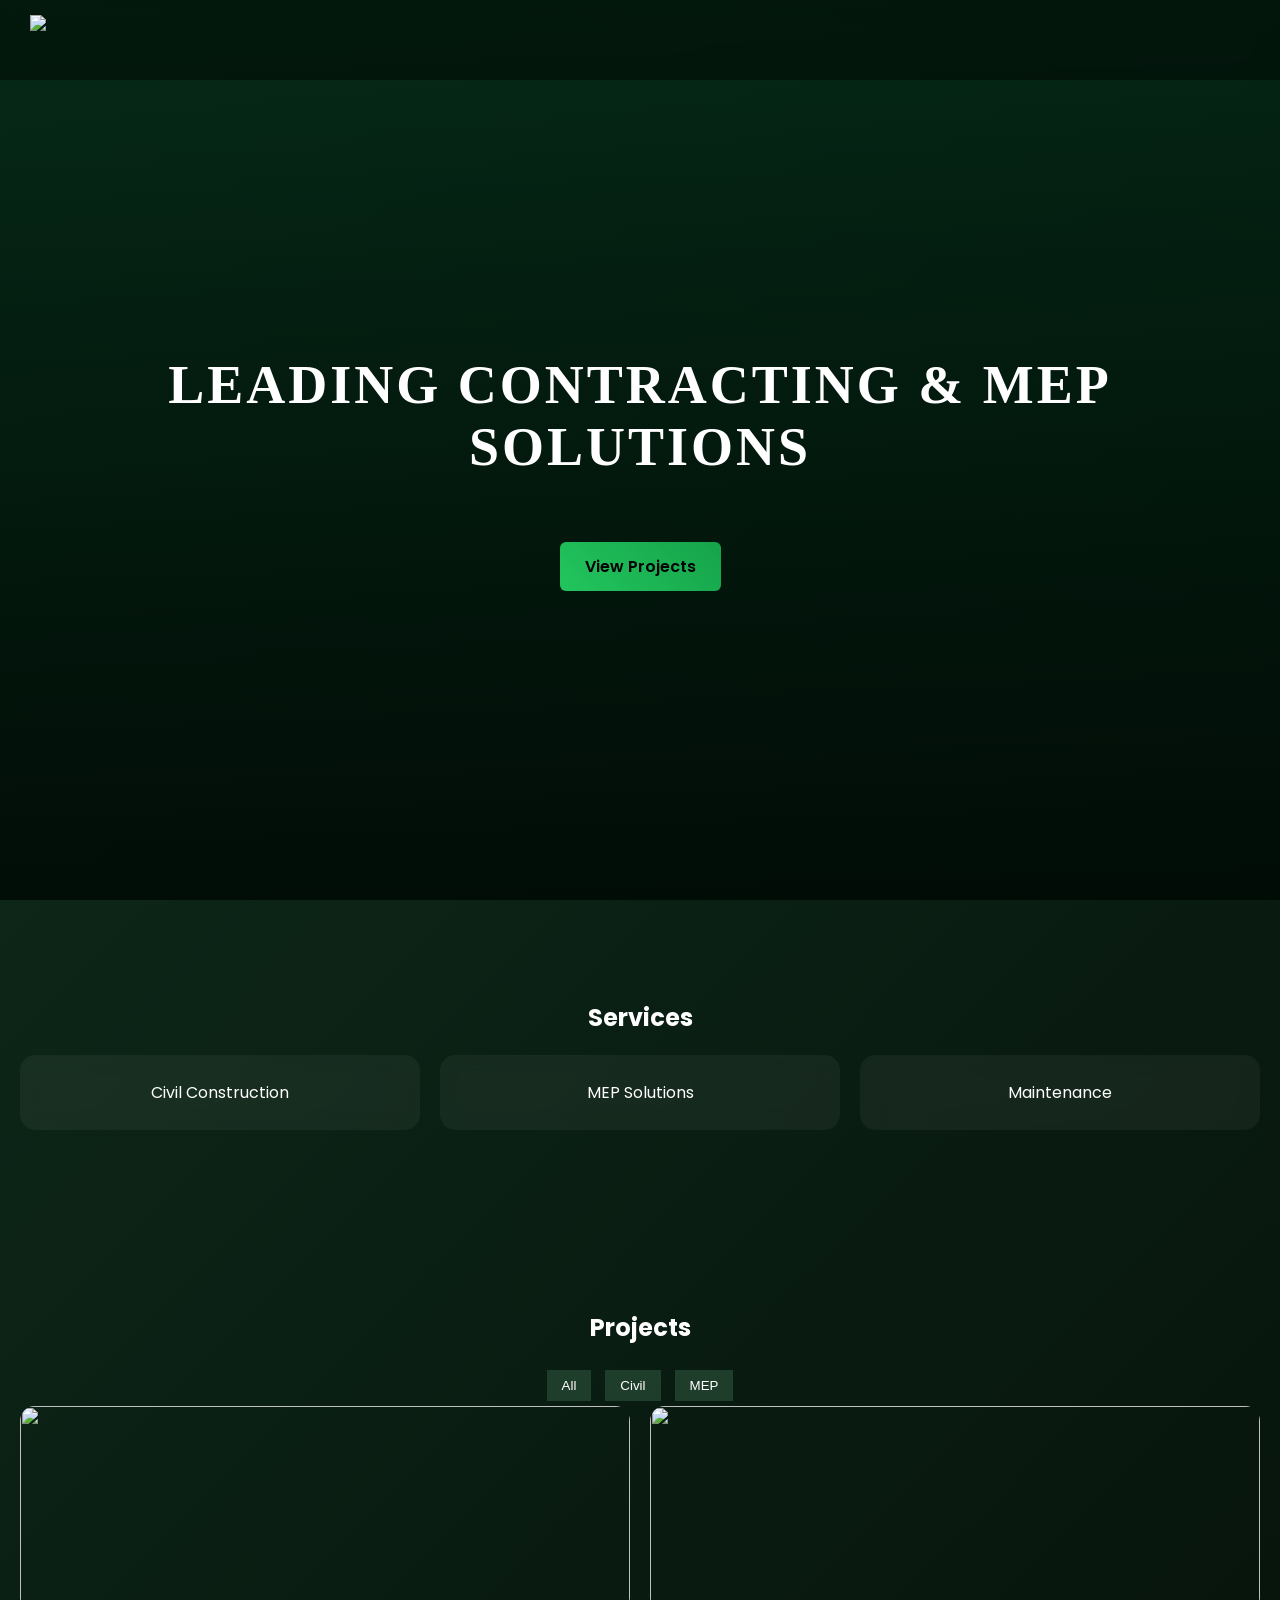
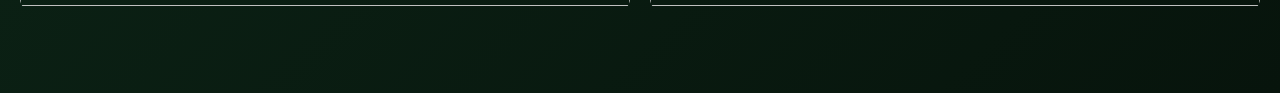
==== index.html @ 54add151 "index.html" ====
<!DOCTYPE html>
<html lang="en">
<head>
<meta charset="UTF-8">
<meta name="viewport" content="width=device-width, initial-scale=1.0">
<title>Raim International</title>

<link href="https://fonts.googleapis.com/css2?family=Poppins:wght@300;500;700&display=swap" rel="stylesheet">

<style>

/* FONT */
@font-face {
  font-family: 'Azonix';
  src: url('Azonix.otf');
}

/* BASE */
body {
  margin:0;
  font-family:'Poppins', sans-serif;
  background:linear-gradient(135deg,#0f2e1d,#07140c);
  color:white;
}

/* NAVBAR */
.navbar {
  position:fixed;
  width:100%;
  top:0;
  display:flex;
  align-items:center;
  padding:15px 30px;
  background:rgba(0,0,0,0.4);
  backdrop-filter:blur(10px);
}

.logo {
  height:50px;
}

/* HERO */
.hero {
  height:100vh;
  display:flex;
  align-items:center;
  justify-content:center;
  text-align:center;
  background:
  linear-gradient(rgba(0,40,20,0.6), rgba(0,10,5,0.9)),
  url('https://images.unsplash.com/photo-1503387762-592deb58ef4e') center/cover;
}

.hero h1 {
  font-family:'Azonix';
  font-size:54px;
  letter-spacing:3px;
  text-transform:uppercase;
  animation:fadeUp 1s ease;
}

.btn {
  margin-top:20px;
  display:inline-block;
  padding:12px 25px;
  background:linear-gradient(45deg,#22c55e,#16a34a);
  color:black;
  border-radius:6px;
  text-decoration:none;
  font-weight:600;
  transition:0.3s;
}

.btn:hover {
  transform:scale(1.1);
}

/* SERVICES */
.services {
  padding:80px 20px;
  text-align:center;
}

.services-grid {
  display:grid;
  grid-template-columns:repeat(auto-fit,minmax(220px,1fr));
  gap:20px;
}

.service-card {
  background:rgba(255,255,255,0.05);
  backdrop-filter:blur(10px);
  padding:25px;
  border-radius:15px;
  transition:0.3s;
}

.service-card:hover {
  transform:translateY(-10px);
}

/* PORTFOLIO */
.portfolio {
  padding:80px 20px;
  text-align:center;
}

.filters button {
  margin:5px;
  padding:8px 15px;
  background:#1f3d2b;
  color:white;
  border:none;
  cursor:pointer;
}

.filters button:hover {
  background:#22c55e;
  color:black;
}

.portfolio-grid {
  display:grid;
  grid-template-columns:repeat(auto-fit,minmax(250px,1fr));
  gap:20px;
}

.portfolio-card {
  border-radius:15px;
  overflow:hidden;
  transition:0.4s;
}

.portfolio-card img {
  width:100%;
  height:200px;
  object-fit:cover;
}

.portfolio-card:hover {
  transform:scale(1.05);
}

/* ANIMATION */
@keyframes fadeUp {
  from {opacity:0; transform:translateY(30px);}
  to {opacity:1; transform:translateY(0);}
}

/* MOBILE */
@media(max-width:768px){
  .hero {height:auto; padding:80px 20px;}
  .hero h1 {font-size:28px;}
}

</style>
</head>

<body>

<!-- NAVBAR -->
<div class="navbar">
  <img src="logo-icon.png" class="logo">
</div>

<!-- HERO -->
<section class="hero">
  <div>
    <h1>Leading Contracting & MEP Solutions</h1>
    <a href="#portfolio" class="btn">View Projects</a>
  </div>
</section>

<!-- SERVICES -->
<section class="services">
  <h2>Services</h2>
  <div class="services-grid">
    <div class="service-card">Civil Construction</div>
    <div class="service-card">MEP Solutions</div>
    <div class="service-card">Maintenance</div>
  </div>
</section>

<!-- PORTFOLIO -->
<section id="portfolio" class="portfolio">
  <h2>Projects</h2>

  <div class="filters">
    <button onclick="filterSelection('all')">All</button>
    <button onclick="filterSelection('civil')">Civil</button>
    <button onclick="filterSelection('mep')">MEP</button>
  </div>

  <div class="portfolio-grid">

    <div class="portfolio-card civil">
      <img src="https://images.unsplash.com/photo-1503387762-592deb58ef4e">
    </div>

    <div class="portfolio-card mep">
      <img src="https://images.unsplash.com/photo-1486406146926-c627a92ad1ab">
    </div>

  </div>
</section>

<script>
function filterSelection(category) {
  let cards = document.getElementsByClassName("portfolio-card");

  for (let i = 0; i < cards.length; i++) {
    if (category === "all") {
      cards[i].style.display = "block";
    } else {
      if (cards[i].classList.contains(category)) {
        cards[i].style.display = "block";
      } else {
        cards[i].style.display = "none";
      }
    }
  }
}
</script>

</body>
</html>
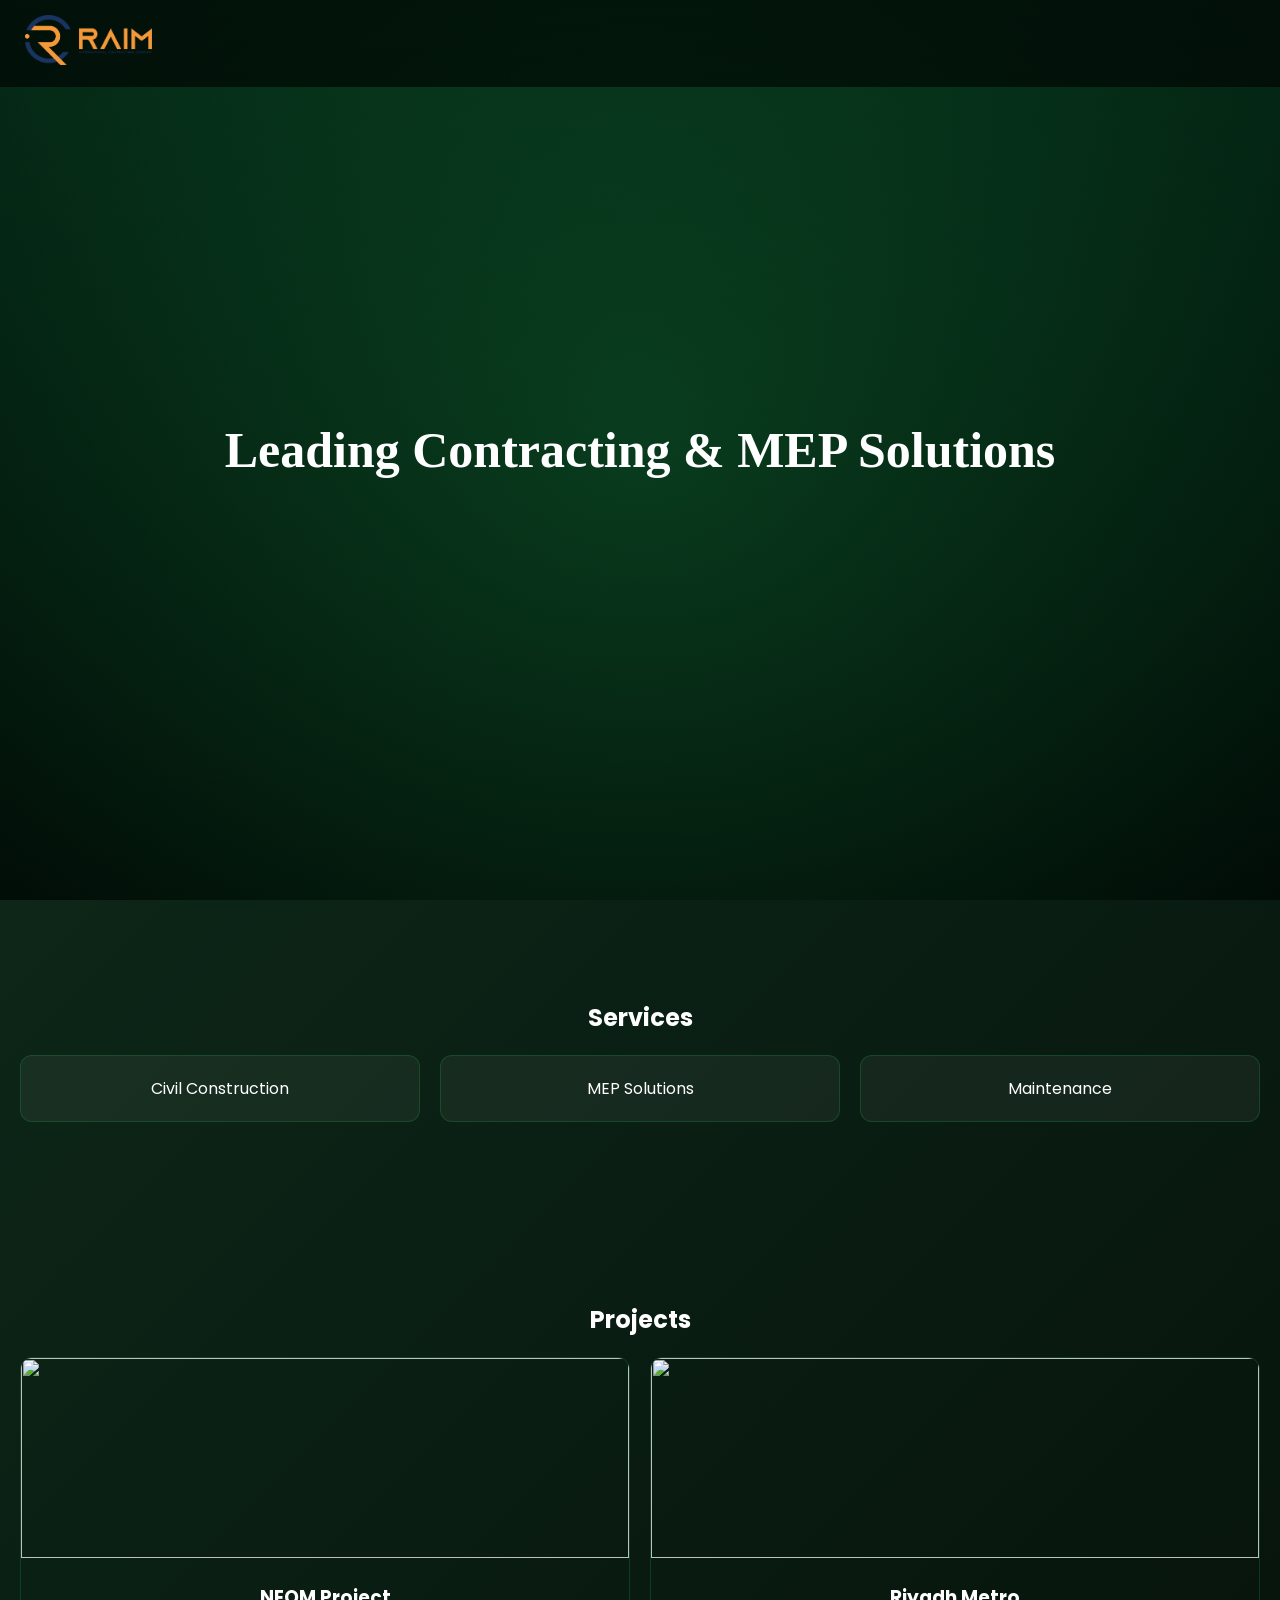
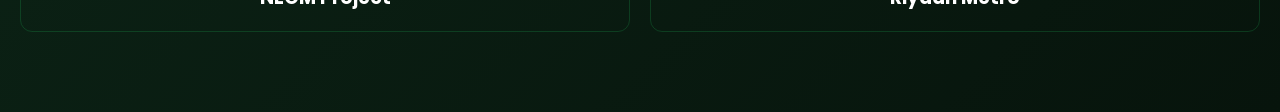
==== commit 3aa7ac81: "Update index.html" ====
--- a/index.html
+++ b/index.html
@@ -28,11 +28,8 @@
   position:fixed;
   width:100%;
   top:0;
-  display:flex;
-  align-items:center;
-  padding:15px 30px;
-  background:rgba(0,0,0,0.4);
-  backdrop-filter:blur(10px);
+  padding:15px 25px;
+  background:rgba(0,0,0,0.6);
 }
 
 .logo {
@@ -46,33 +43,16 @@
   align-items:center;
   justify-content:center;
   text-align:center;
+
   background:
-  linear-gradient(rgba(0,40,20,0.6), rgba(0,10,5,0.9)),
-  url('https://images.unsplash.com/photo-1503387762-592deb58ef4e') center/cover;
+  radial-gradient(circle, rgba(34,197,94,0.2), transparent),
+  linear-gradient(rgba(0,40,20,0.7), rgba(0,10,5,0.9)),
+  url('hero.jpg') center/cover;
 }
 
 .hero h1 {
   font-family:'Azonix';
-  font-size:54px;
-  letter-spacing:3px;
-  text-transform:uppercase;
-  animation:fadeUp 1s ease;
-}
-
-.btn {
-  margin-top:20px;
-  display:inline-block;
-  padding:12px 25px;
-  background:linear-gradient(45deg,#22c55e,#16a34a);
-  color:black;
-  border-radius:6px;
-  text-decoration:none;
-  font-weight:600;
-  transition:0.3s;
-}
-
-.btn:hover {
-  transform:scale(1.1);
+  font-size:50px;
 }
 
 /* SERVICES */
@@ -83,20 +63,15 @@
 
 .services-grid {
   display:grid;
-  grid-template-columns:repeat(auto-fit,minmax(220px,1fr));
+  grid-template-columns:repeat(auto-fit,minmax(200px,1fr));
   gap:20px;
 }
 
 .service-card {
   background:rgba(255,255,255,0.05);
-  backdrop-filter:blur(10px);
-  padding:25px;
-  border-radius:15px;
-  transition:0.3s;
-}
-
-.service-card:hover {
-  transform:translateY(-10px);
+  padding:20px;
+  border-radius:12px;
+  border:1px solid rgba(34,197,94,0.2);
 }
 
 /* PORTFOLIO */
@@ -114,11 +89,6 @@
   cursor:pointer;
 }
 
-.filters button:hover {
-  background:#22c55e;
-  color:black;
-}
-
 .portfolio-grid {
   display:grid;
   grid-template-columns:repeat(auto-fit,minmax(250px,1fr));
@@ -126,9 +96,9 @@
 }
 
 .portfolio-card {
-  border-radius:15px;
+  border-radius:12px;
   overflow:hidden;
-  transition:0.4s;
+  border:1px solid rgba(34,197,94,0.2);
 }
 
 .portfolio-card img {
@@ -137,20 +107,10 @@
   object-fit:cover;
 }
 
-.portfolio-card:hover {
-  transform:scale(1.05);
-}
-
-/* ANIMATION */
-@keyframes fadeUp {
-  from {opacity:0; transform:translateY(30px);}
-  to {opacity:1; transform:translateY(0);}
-}
-
 /* MOBILE */
 @media(max-width:768px){
   .hero {height:auto; padding:80px 20px;}
-  .hero h1 {font-size:28px;}
+  .hero h1 {font-size:26px;}
 }
 
 </style>
@@ -160,14 +120,14 @@
 
 <!-- NAVBAR -->
 <div class="navbar">
-  <img src="logo-icon.png" class="logo">
+  <!-- এখানে logo -->
+  <img src="logo.png" class="logo">
 </div>
 
 <!-- HERO -->
 <section class="hero">
   <div>
     <h1>Leading Contracting & MEP Solutions</h1>
-    <a href="#portfolio" class="btn">View Projects</a>
   </div>
 </section>
 
@@ -182,45 +142,23 @@
 </section>
 
 <!-- PORTFOLIO -->
-<section id="portfolio" class="portfolio">
+<section class="portfolio">
   <h2>Projects</h2>
-
-  <div class="filters">
-    <button onclick="filterSelection('all')">All</button>
-    <button onclick="filterSelection('civil')">Civil</button>
-    <button onclick="filterSelection('mep')">MEP</button>
-  </div>
 
   <div class="portfolio-grid">
 
-    <div class="portfolio-card civil">
-      <img src="https://images.unsplash.com/photo-1503387762-592deb58ef4e">
+    <div class="portfolio-card">
+      <img src="project1.jpg">
+      <h3>NEOM Project</h3>
     </div>
 
-    <div class="portfolio-card mep">
-      <img src="https://images.unsplash.com/photo-1486406146926-c627a92ad1ab">
+    <div class="portfolio-card">
+      <img src="project2.jpg">
+      <h3>Riyadh Metro</h3>
     </div>
 
   </div>
 </section>
 
-<script>
-function filterSelection(category) {
-  let cards = document.getElementsByClassName("portfolio-card");
-
-  for (let i = 0; i < cards.length; i++) {
-    if (category === "all") {
-      cards[i].style.display = "block";
-    } else {
-      if (cards[i].classList.contains(category)) {
-        cards[i].style.display = "block";
-      } else {
-        cards[i].style.display = "none";
-      }
-    }
-  }
-}
-</script>
-
 </body>
 </html>
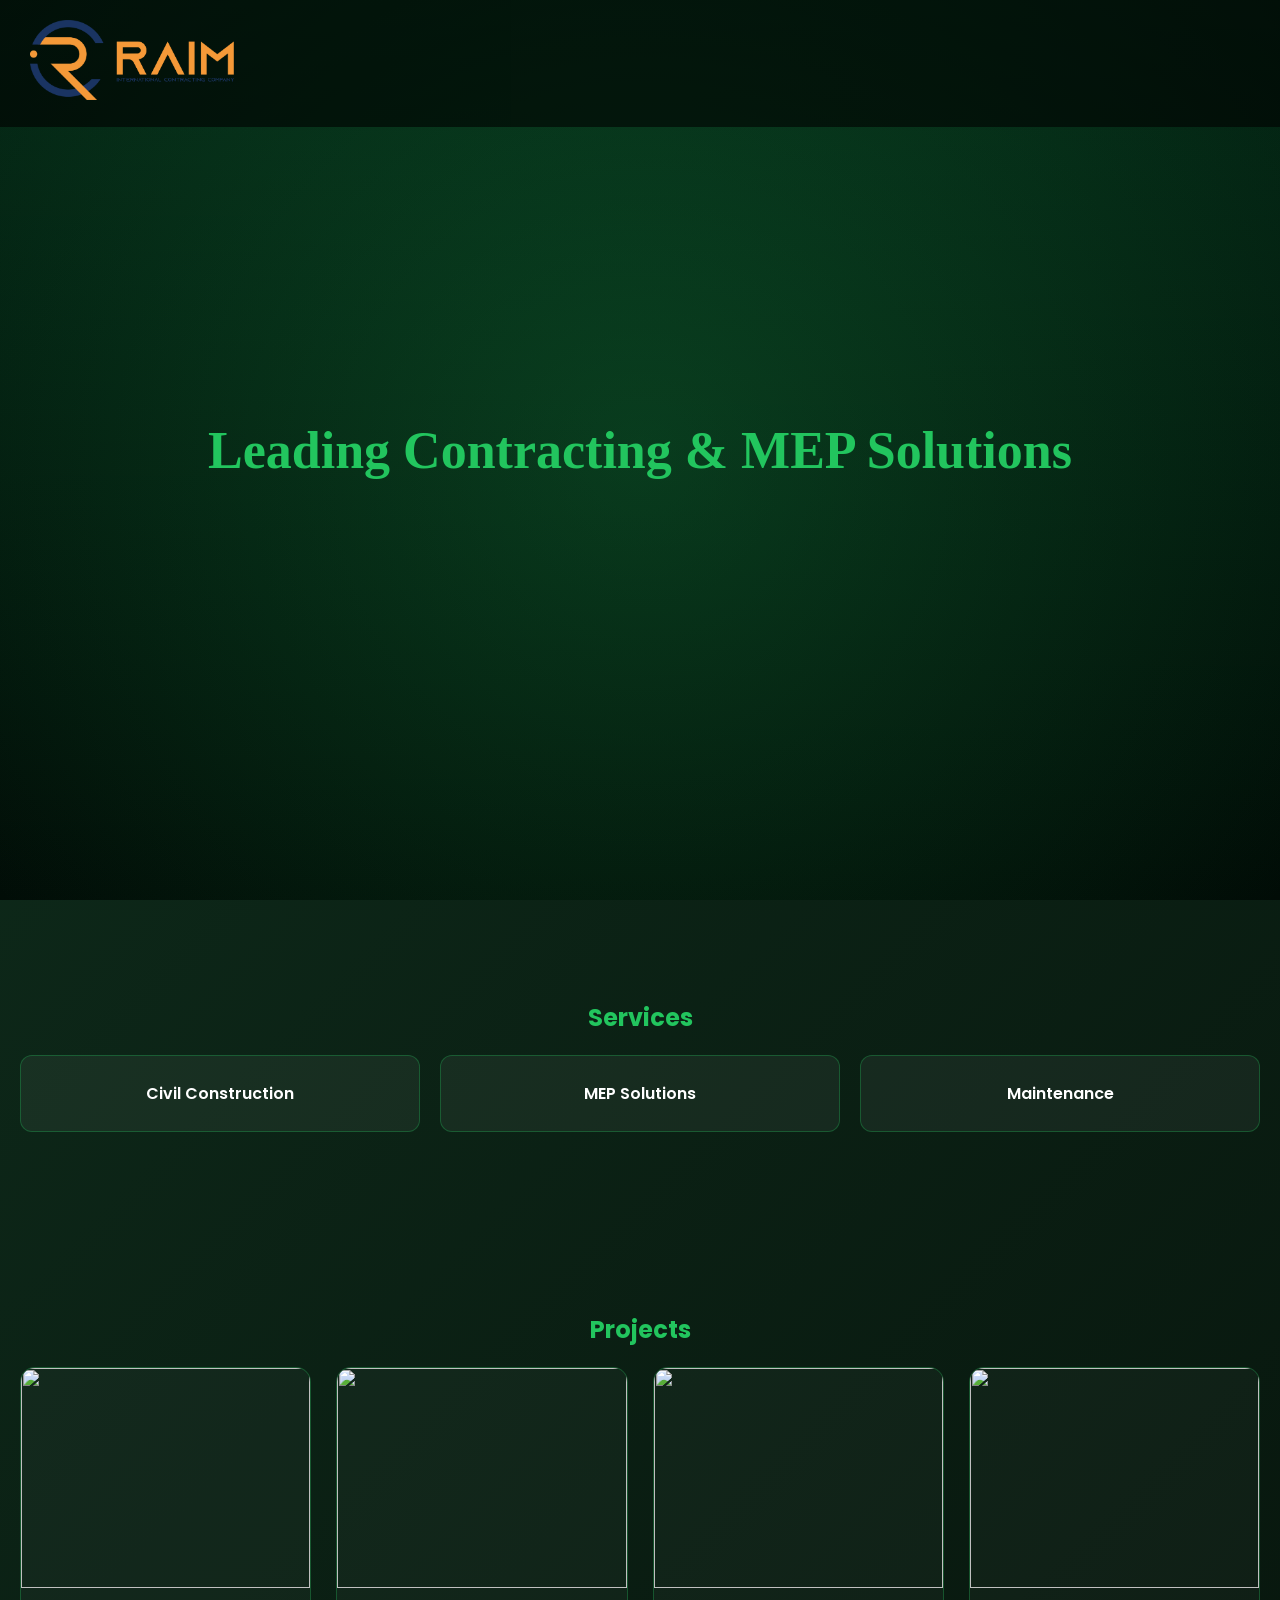
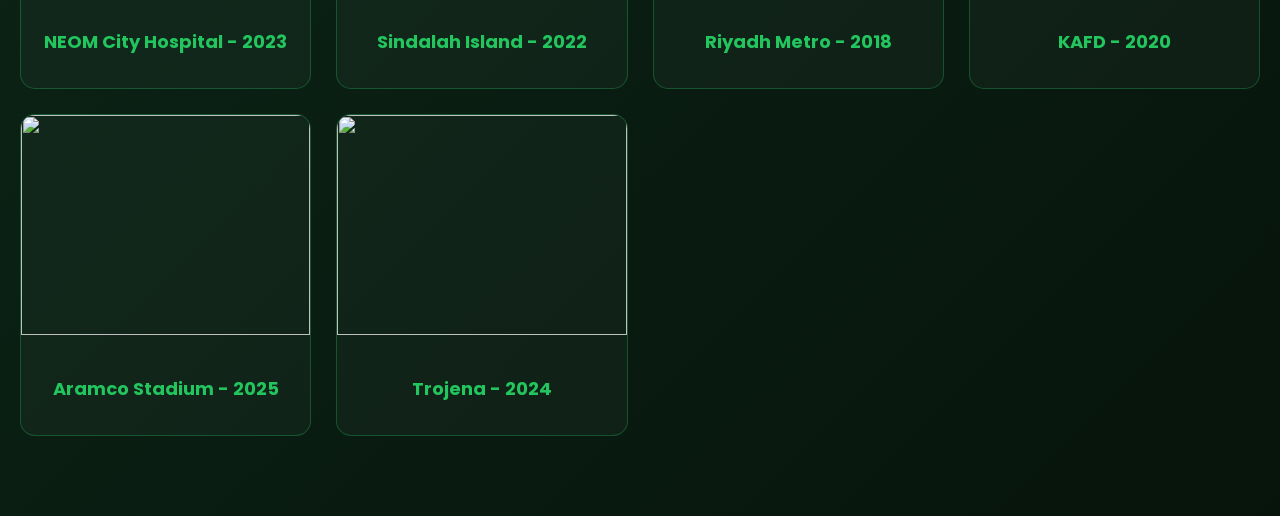
==== commit fa5b56c4: "Update index.html" ====
--- a/index.html
+++ b/index.html
@@ -28,12 +28,12 @@
   position:fixed;
   width:100%;
   top:0;
-  padding:15px 25px;
+  padding:20px 30px;
   background:rgba(0,0,0,0.6);
 }
 
 .logo {
-  height:50px;
+  height:80px; /* 🔥 BIGGER LOGO */
 }
 
 /* HERO */
@@ -52,13 +52,18 @@
 
 .hero h1 {
   font-family:'Azonix';
-  font-size:50px;
+  font-size:52px;
+  color:#22c55e; /* 🔥 GREEN PREMIUM TEXT */
 }
 
 /* SERVICES */
 .services {
   padding:80px 20px;
   text-align:center;
+}
+
+.services h2 {
+  color:#22c55e;
 }
 
 .services-grid {
@@ -69,9 +74,10 @@
 
 .service-card {
   background:rgba(255,255,255,0.05);
-  padding:20px;
+  padding:25px;
   border-radius:12px;
-  border:1px solid rgba(34,197,94,0.2);
+  border:1px solid rgba(34,197,94,0.3);
+  font-weight:600;
 }
 
 /* PORTFOLIO */
@@ -80,37 +86,43 @@
   text-align:center;
 }
 
-.filters button {
-  margin:5px;
-  padding:8px 15px;
-  background:#1f3d2b;
-  color:white;
-  border:none;
-  cursor:pointer;
+.portfolio h2 {
+  color:#22c55e;
 }
 
 .portfolio-grid {
   display:grid;
-  grid-template-columns:repeat(auto-fit,minmax(250px,1fr));
-  gap:20px;
+  grid-template-columns:repeat(auto-fit,minmax(280px,1fr));
+  gap:25px;
 }
 
 .portfolio-card {
-  border-radius:12px;
+  border-radius:15px;
   overflow:hidden;
-  border:1px solid rgba(34,197,94,0.2);
+  border:1px solid rgba(34,197,94,0.3);
+  background:rgba(255,255,255,0.03);
+  transition:0.3s;
 }
 
 .portfolio-card img {
   width:100%;
-  height:200px;
+  height:220px;
   object-fit:cover;
 }
 
-/* MOBILE */
+.portfolio-card h3 {
+  padding:15px;
+  font-size:18px;
+  color:#22c55e;
+}
+
+.portfolio-card:hover {
+  transform:scale(1.05);
+}
+
 @media(max-width:768px){
   .hero {height:auto; padding:80px 20px;}
-  .hero h1 {font-size:26px;}
+  .hero h1 {font-size:28px;}
 }
 
 </style>
@@ -120,7 +132,6 @@
 
 <!-- NAVBAR -->
 <div class="navbar">
-  <!-- এখানে logo -->
   <img src="logo.png" class="logo">
 </div>
 
@@ -149,12 +160,32 @@
 
     <div class="portfolio-card">
       <img src="project1.jpg">
-      <h3>NEOM Project</h3>
+      <h3>NEOM City Hospital - 2023</h3>
     </div>
 
     <div class="portfolio-card">
       <img src="project2.jpg">
-      <h3>Riyadh Metro</h3>
+      <h3>Sindalah Island - 2022</h3>
+    </div>
+
+    <div class="portfolio-card">
+      <img src="project3.jpg">
+      <h3>Riyadh Metro - 2018</h3>
+    </div>
+
+    <div class="portfolio-card">
+      <img src="project4.jpg">
+      <h3>KAFD - 2020</h3>
+    </div>
+
+    <div class="portfolio-card">
+      <img src="project5.jpg">
+      <h3>Aramco Stadium - 2025</h3>
+    </div>
+
+    <div class="portfolio-card">
+      <img src="project6.jpg">
+      <h3>Trojena - 2024</h3>
     </div>
 
   </div>
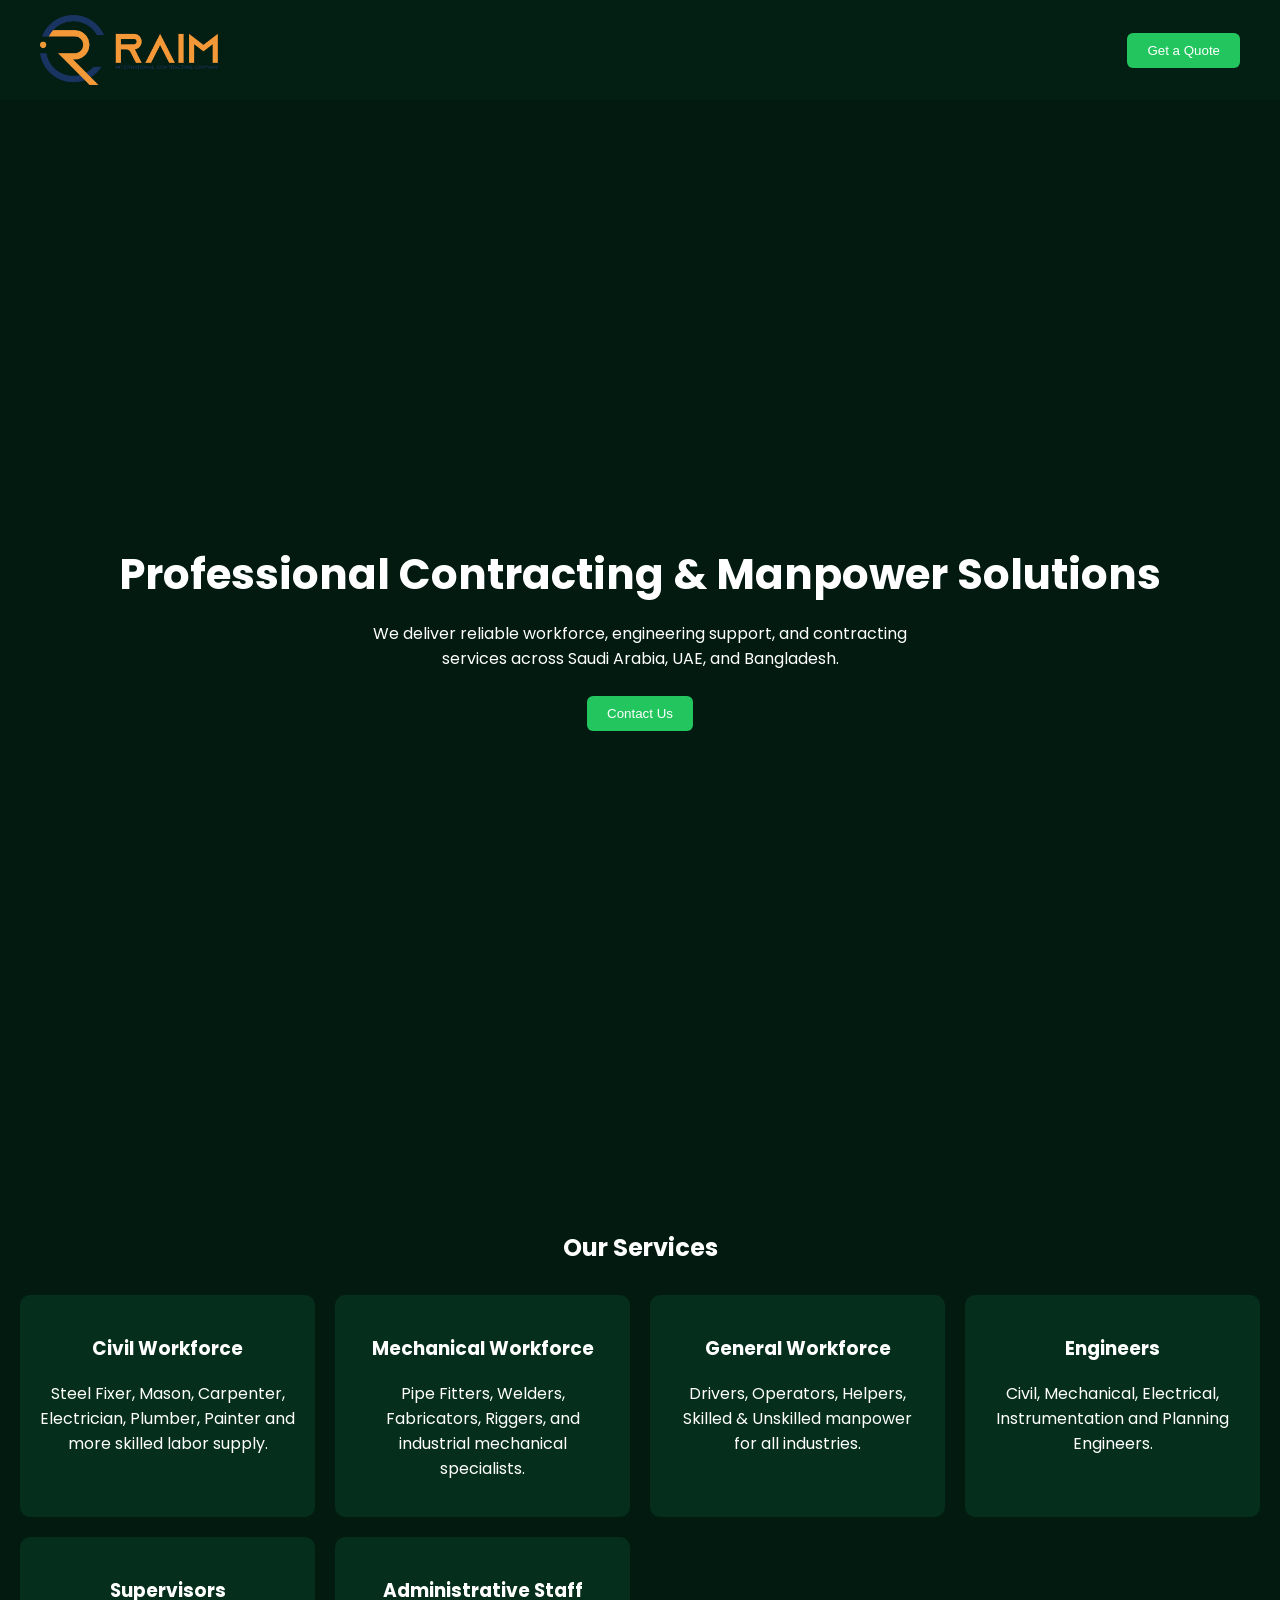
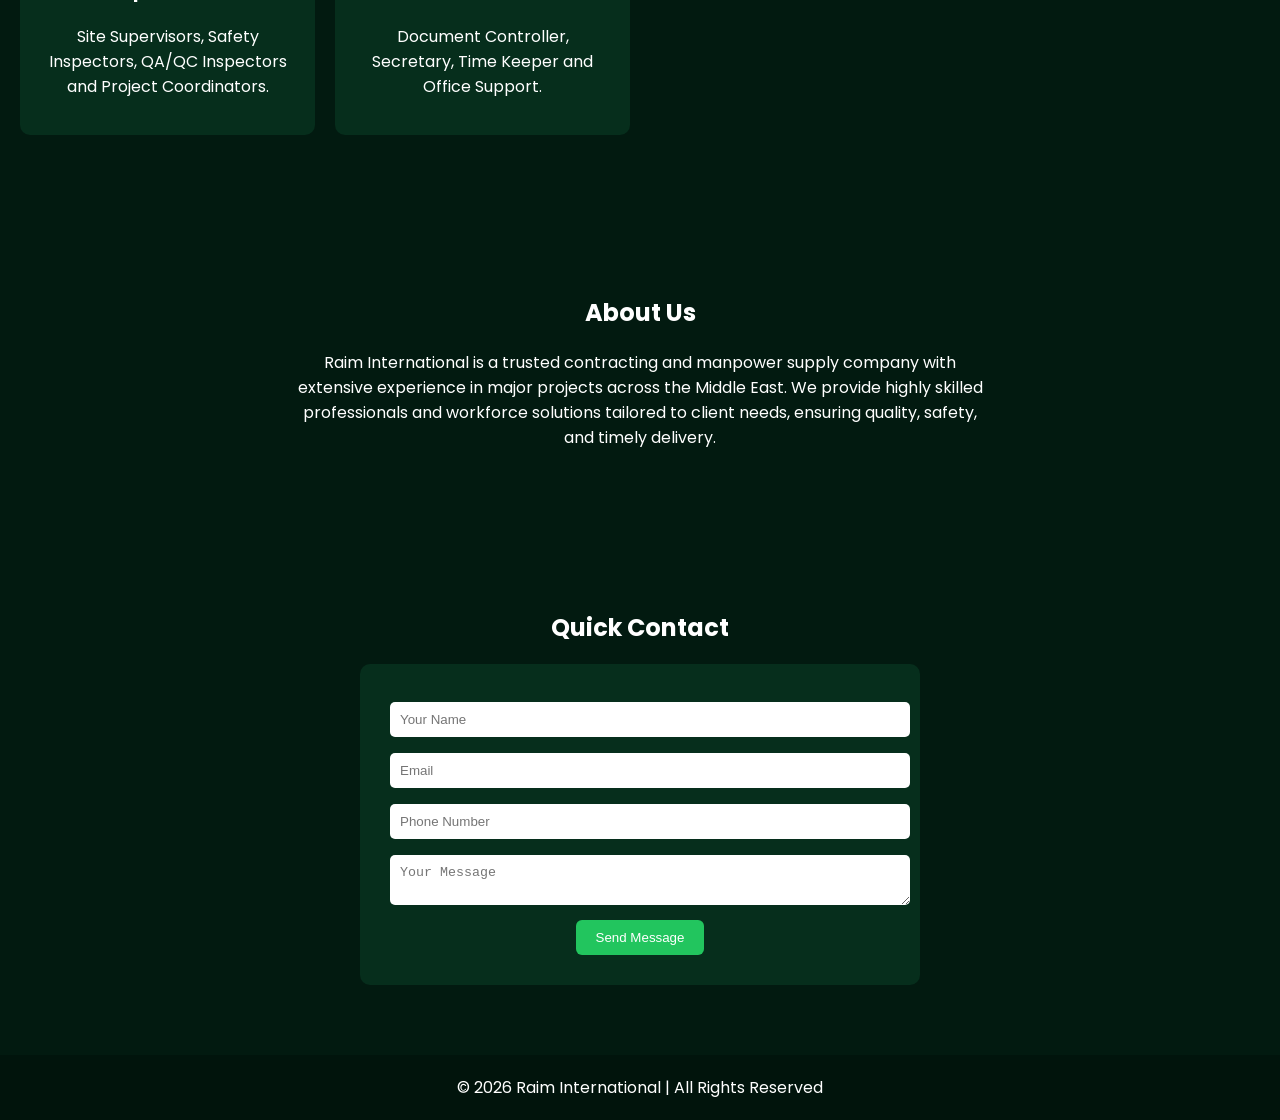
==== commit ec7e5603: "Update index.html" ====
--- a/index.html
+++ b/index.html
@@ -9,120 +9,101 @@
 
 <style>
 
-/* FONT */
-@font-face {
-  font-family: 'Azonix';
-  src: url('Azonix.otf');
-}
-
-/* BASE */
-body {
+body{
   margin:0;
-  font-family:'Poppins', sans-serif;
-  background:linear-gradient(135deg,#0f2e1d,#07140c);
+  font-family:'Poppins',sans-serif;
+  background:#021a10;
   color:white;
 }
 
-/* NAVBAR */
-.navbar {
-  position:fixed;
-  width:100%;
-  top:0;
-  padding:20px 30px;
-  background:rgba(0,0,0,0.6);
-}
-
-.logo {
-  height:80px; /* 🔥 BIGGER LOGO */
+/* NAV */
+.navbar{
+  display:flex;
+  justify-content:space-between;
+  align-items:center;
+  padding:15px 40px;
+  background:#031f13;
+}
+
+.logo{
+  height:70px;
+}
+
+.btn{
+  background:#22c55e;
+  padding:10px 20px;
+  border:none;
+  color:white;
+  border-radius:6px;
+  cursor:pointer;
 }
 
 /* HERO */
-.hero {
+.hero{
   height:100vh;
+  background:url('hero.jpg') center/cover no-repeat;
   display:flex;
   align-items:center;
   justify-content:center;
   text-align:center;
-
-  background:
-  radial-gradient(circle, rgba(34,197,94,0.2), transparent),
-  linear-gradient(rgba(0,40,20,0.7), rgba(0,10,5,0.9)),
-  url('hero.jpg') center/cover;
-}
-
-.hero h1 {
-  font-family:'Azonix';
-  font-size:52px;
-  color:#22c55e; /* 🔥 GREEN PREMIUM TEXT */
-}
-
-/* SERVICES */
-.services {
-  padding:80px 20px;
+}
+
+.hero h1{
+  font-size:42px;
+  margin-bottom:15px;
+}
+
+.hero p{
+  max-width:600px;
+  margin:auto;
+}
+
+/* SECTION */
+section{
+  padding:70px 20px;
   text-align:center;
 }
 
-.services h2 {
-  color:#22c55e;
-}
-
-.services-grid {
+/* SERVICES GRID */
+.grid{
   display:grid;
-  grid-template-columns:repeat(auto-fit,minmax(200px,1fr));
+  grid-template-columns:repeat(auto-fit,minmax(250px,1fr));
   gap:20px;
-}
-
-.service-card {
-  background:rgba(255,255,255,0.05);
-  padding:25px;
-  border-radius:12px;
-  border:1px solid rgba(34,197,94,0.3);
-  font-weight:600;
-}
-
-/* PORTFOLIO */
-.portfolio {
-  padding:80px 20px;
+  margin-top:30px;
+}
+
+.card{
+  background:#062e1c;
+  padding:20px;
+  border-radius:10px;
+}
+
+/* CONTACT BOX */
+.contact{
+  background:#062e1c;
+  padding:30px;
+  max-width:500px;
+  margin:auto;
+  border-radius:10px;
+}
+
+input,textarea{
+  width:100%;
+  padding:10px;
+  margin:8px 0;
+  border:none;
+  border-radius:5px;
+}
+
+footer{
   text-align:center;
-}
-
-.portfolio h2 {
-  color:#22c55e;
-}
-
-.portfolio-grid {
-  display:grid;
-  grid-template-columns:repeat(auto-fit,minmax(280px,1fr));
-  gap:25px;
-}
-
-.portfolio-card {
-  border-radius:15px;
-  overflow:hidden;
-  border:1px solid rgba(34,197,94,0.3);
-  background:rgba(255,255,255,0.03);
-  transition:0.3s;
-}
-
-.portfolio-card img {
-  width:100%;
-  height:220px;
-  object-fit:cover;
-}
-
-.portfolio-card h3 {
-  padding:15px;
-  font-size:18px;
-  color:#22c55e;
-}
-
-.portfolio-card:hover {
-  transform:scale(1.05);
+  padding:20px;
+  background:#01140c;
 }
 
 @media(max-width:768px){
-  .hero {height:auto; padding:80px 20px;}
-  .hero h1 {font-size:28px;}
+  .hero{height:auto;padding:80px 20px;}
+  .hero h1{font-size:28px;}
 }
 
 </style>
@@ -130,66 +111,91 @@
 
 <body>
 
-<!-- NAVBAR -->
+<!-- NAV -->
 <div class="navbar">
   <img src="logo.png" class="logo">
+  <button class="btn">Get a Quote</button>
 </div>
 
 <!-- HERO -->
 <section class="hero">
   <div>
-    <h1>Leading Contracting & MEP Solutions</h1>
+    <h1>Professional Contracting & Manpower Solutions</h1>
+    <p>We deliver reliable workforce, engineering support, and contracting services across Saudi Arabia, UAE, and Bangladesh.</p>
+    <br>
+    <button class="btn">Contact Us</button>
   </div>
 </section>
 
 <!-- SERVICES -->
-<section class="services">
-  <h2>Services</h2>
-  <div class="services-grid">
-    <div class="service-card">Civil Construction</div>
-    <div class="service-card">MEP Solutions</div>
-    <div class="service-card">Maintenance</div>
+<section>
+  <h2>Our Services</h2>
+
+  <div class="grid">
+
+    <div class="card">
+      <h3>Civil Workforce</h3>
+      <p>Steel Fixer, Mason, Carpenter, Electrician, Plumber, Painter and more skilled labor supply.</p>
+    </div>
+
+    <div class="card">
+      <h3>Mechanical Workforce</h3>
+      <p>Pipe Fitters, Welders, Fabricators, Riggers, and industrial mechanical specialists.</p>
+    </div>
+
+    <div class="card">
+      <h3>General Workforce</h3>
+      <p>Drivers, Operators, Helpers, Skilled & Unskilled manpower for all industries.</p>
+    </div>
+
+    <div class="card">
+      <h3>Engineers</h3>
+      <p>Civil, Mechanical, Electrical, Instrumentation and Planning Engineers.</p>
+    </div>
+
+    <div class="card">
+      <h3>Supervisors</h3>
+      <p>Site Supervisors, Safety Inspectors, QA/QC Inspectors and Project Coordinators.</p>
+    </div>
+
+    <div class="card">
+      <h3>Administrative Staff</h3>
+      <p>Document Controller, Secretary, Time Keeper and Office Support.</p>
+    </div>
+
   </div>
 </section>
 
-<!-- PORTFOLIO -->
-<section class="portfolio">
-  <h2>Projects</h2>
-
-  <div class="portfolio-grid">
-
-    <div class="portfolio-card">
-      <img src="project1.jpg">
-      <h3>NEOM City Hospital - 2023</h3>
-    </div>
-
-    <div class="portfolio-card">
-      <img src="project2.jpg">
-      <h3>Sindalah Island - 2022</h3>
-    </div>
-
-    <div class="portfolio-card">
-      <img src="project3.jpg">
-      <h3>Riyadh Metro - 2018</h3>
-    </div>
-
-    <div class="portfolio-card">
-      <img src="project4.jpg">
-      <h3>KAFD - 2020</h3>
-    </div>
-
-    <div class="portfolio-card">
-      <img src="project5.jpg">
-      <h3>Aramco Stadium - 2025</h3>
-    </div>
-
-    <div class="portfolio-card">
-      <img src="project6.jpg">
-      <h3>Trojena - 2024</h3>
-    </div>
+<!-- ABOUT -->
+<section>
+  <h2>About Us</h2>
+  <p style="max-width:700px;margin:auto;">
+    Raim International is a trusted contracting and manpower supply company with extensive experience in major projects across the Middle East.
+    We provide highly skilled professionals and workforce solutions tailored to client needs, ensuring quality, safety, and timely delivery.
+  </p>
+</section>
+
+<!-- CONTACT -->
+<section>
+  <h2>Quick Contact</h2>
+
+  <div class="contact">
+
+    <input placeholder="Your Name">
+    <input placeholder="Email">
+    <input placeholder="Phone Number">
+    <textarea placeholder="Your Message"></textarea>
+
+    <button class="btn">Send Message</button>
 
   </div>
-</section>
+
+</section>
+
+<!-- FOOTER -->
+<footer>
+  © 2026 Raim International | All Rights Reserved
+</footer>
 
 </body>
 </html>
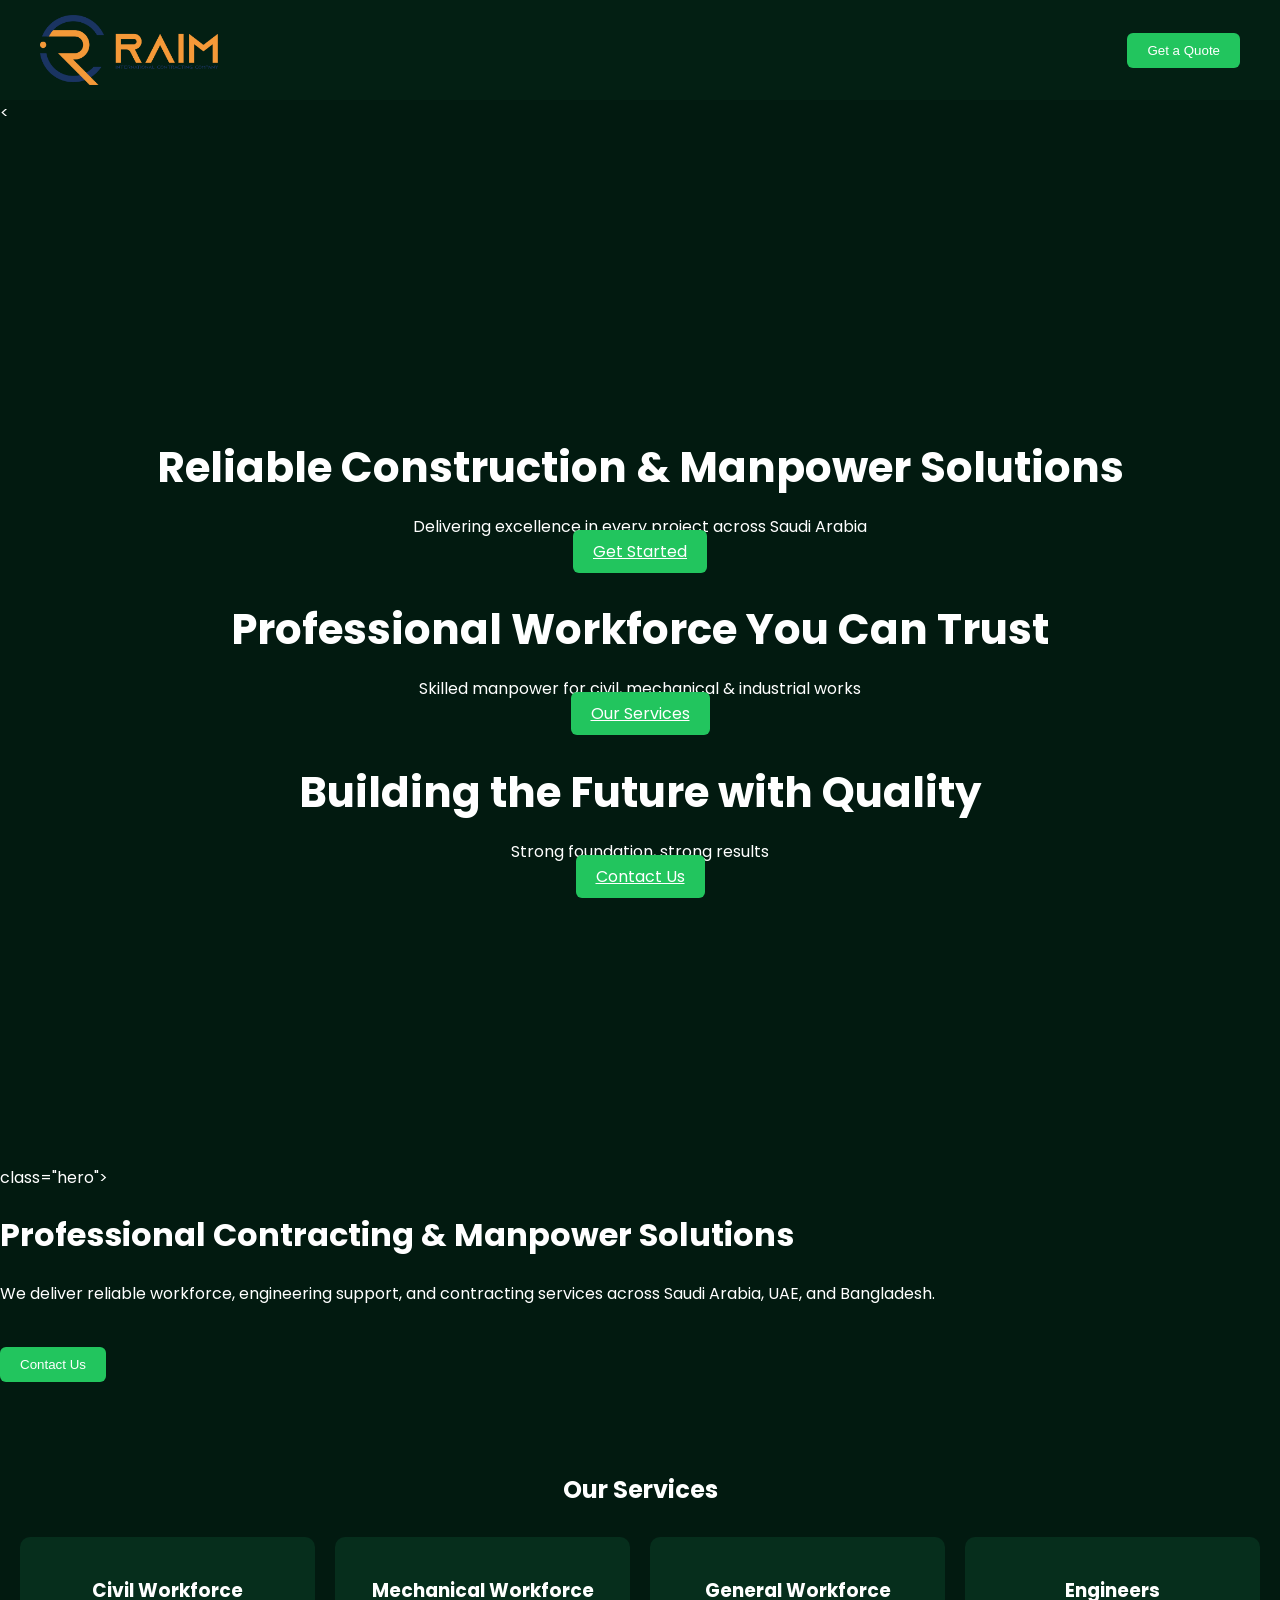
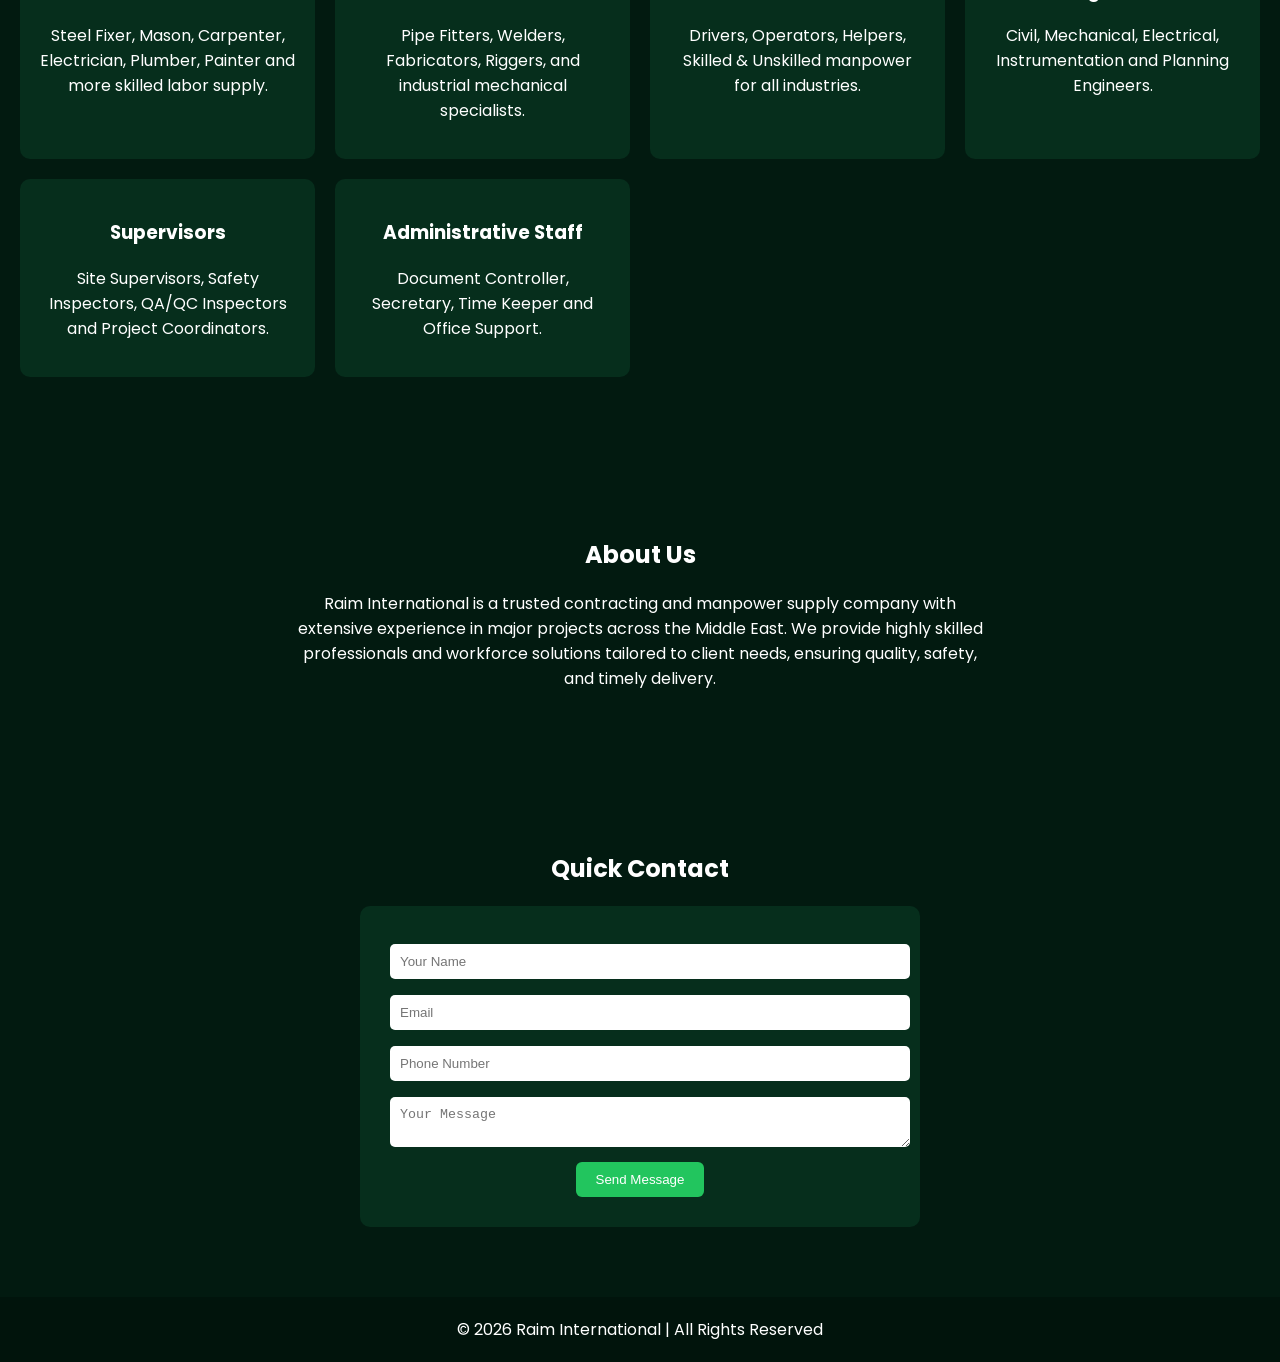
==== commit ff1c4407: "Update index.html" ====
--- a/index.html
+++ b/index.html
@@ -118,7 +118,35 @@
 </div>
 
 <!-- HERO -->
-<section class="hero">
+<<section class="hero">
+  <div class="slider">
+
+    <div class="slide active" style="background-image: url('images/hero1.jpg');">
+      <div class="content">
+        <h1>Reliable Construction & Manpower Solutions</h1>
+        <p>Delivering excellence in every project across Saudi Arabia</p>
+        <a href="#" class="btn">Get Started</a>
+      </div>
+    </div>
+
+    <div class="slide" style="background-image: url('images/hero2.jpg');">
+      <div class="content">
+        <h1>Professional Workforce You Can Trust</h1>
+        <p>Skilled manpower for civil, mechanical & industrial works</p>
+        <a href="#" class="btn">Our Services</a>
+      </div>
+    </div>
+
+    <div class="slide" style="background-image: url('images/hero3.jpg');">
+      <div class="content">
+        <h1>Building the Future with Quality</h1>
+        <p>Strong foundation, strong results</p>
+        <a href="#" class="btn">Contact Us</a>
+      </div>
+    </div>
+
+  </div>
+</section> class="hero">
   <div>
     <h1>Professional Contracting & Manpower Solutions</h1>
     <p>We deliver reliable workforce, engineering support, and contracting services across Saudi Arabia, UAE, and Bangladesh.</p>
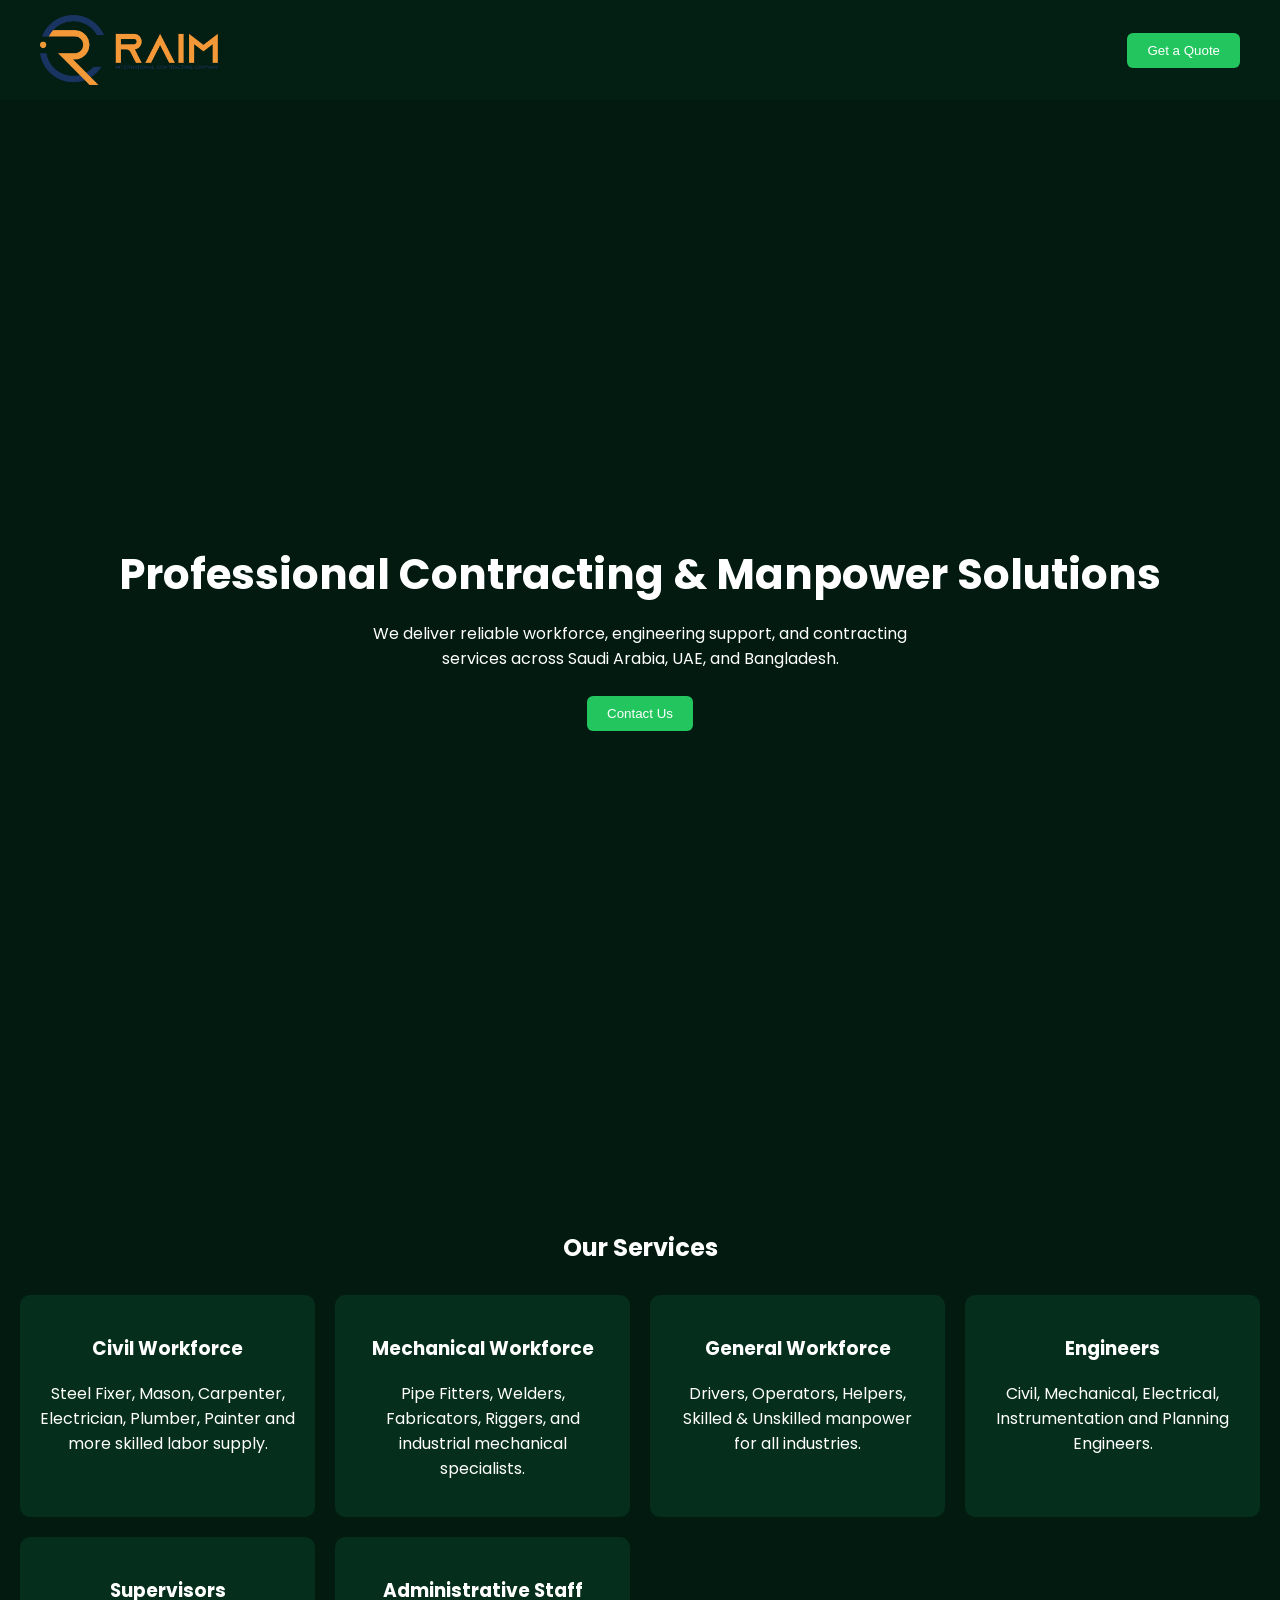
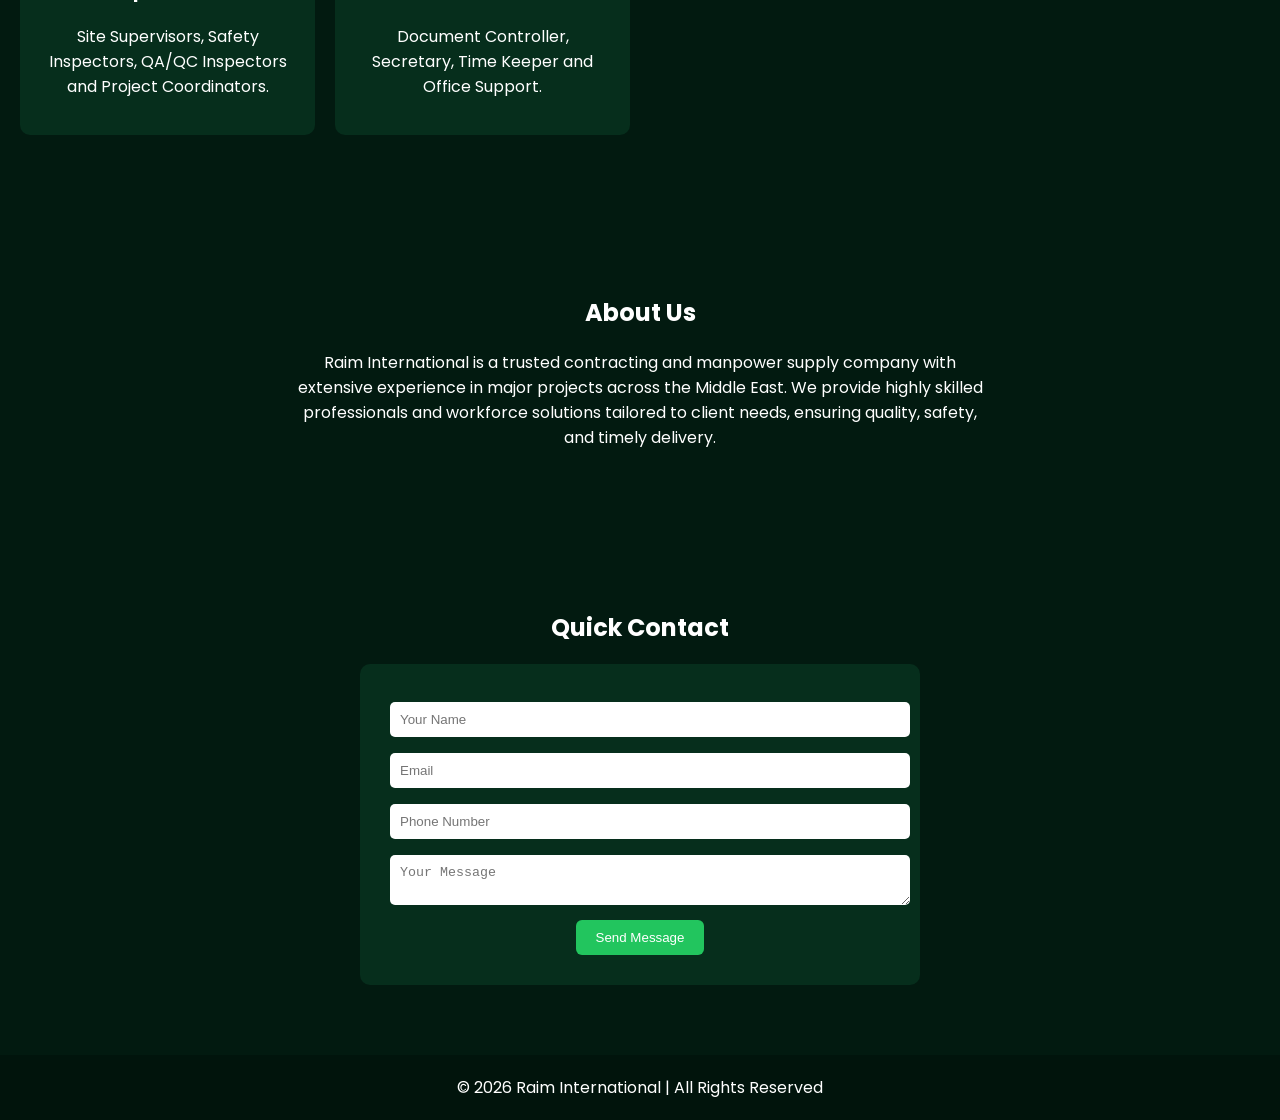
==== commit 9cf4140f: "index.html" ====
--- a/index.html
+++ b/index.html
@@ -118,35 +118,7 @@
 </div>
 
 <!-- HERO -->
-<<section class="hero">
-  <div class="slider">
-
-    <div class="slide active" style="background-image: url('images/hero1.jpg');">
-      <div class="content">
-        <h1>Reliable Construction & Manpower Solutions</h1>
-        <p>Delivering excellence in every project across Saudi Arabia</p>
-        <a href="#" class="btn">Get Started</a>
-      </div>
-    </div>
-
-    <div class="slide" style="background-image: url('images/hero2.jpg');">
-      <div class="content">
-        <h1>Professional Workforce You Can Trust</h1>
-        <p>Skilled manpower for civil, mechanical & industrial works</p>
-        <a href="#" class="btn">Our Services</a>
-      </div>
-    </div>
-
-    <div class="slide" style="background-image: url('images/hero3.jpg');">
-      <div class="content">
-        <h1>Building the Future with Quality</h1>
-        <p>Strong foundation, strong results</p>
-        <a href="#" class="btn">Contact Us</a>
-      </div>
-    </div>
-
-  </div>
-</section> class="hero">
+<section class="hero">
   <div>
     <h1>Professional Contracting & Manpower Solutions</h1>
     <p>We deliver reliable workforce, engineering support, and contracting services across Saudi Arabia, UAE, and Bangladesh.</p>
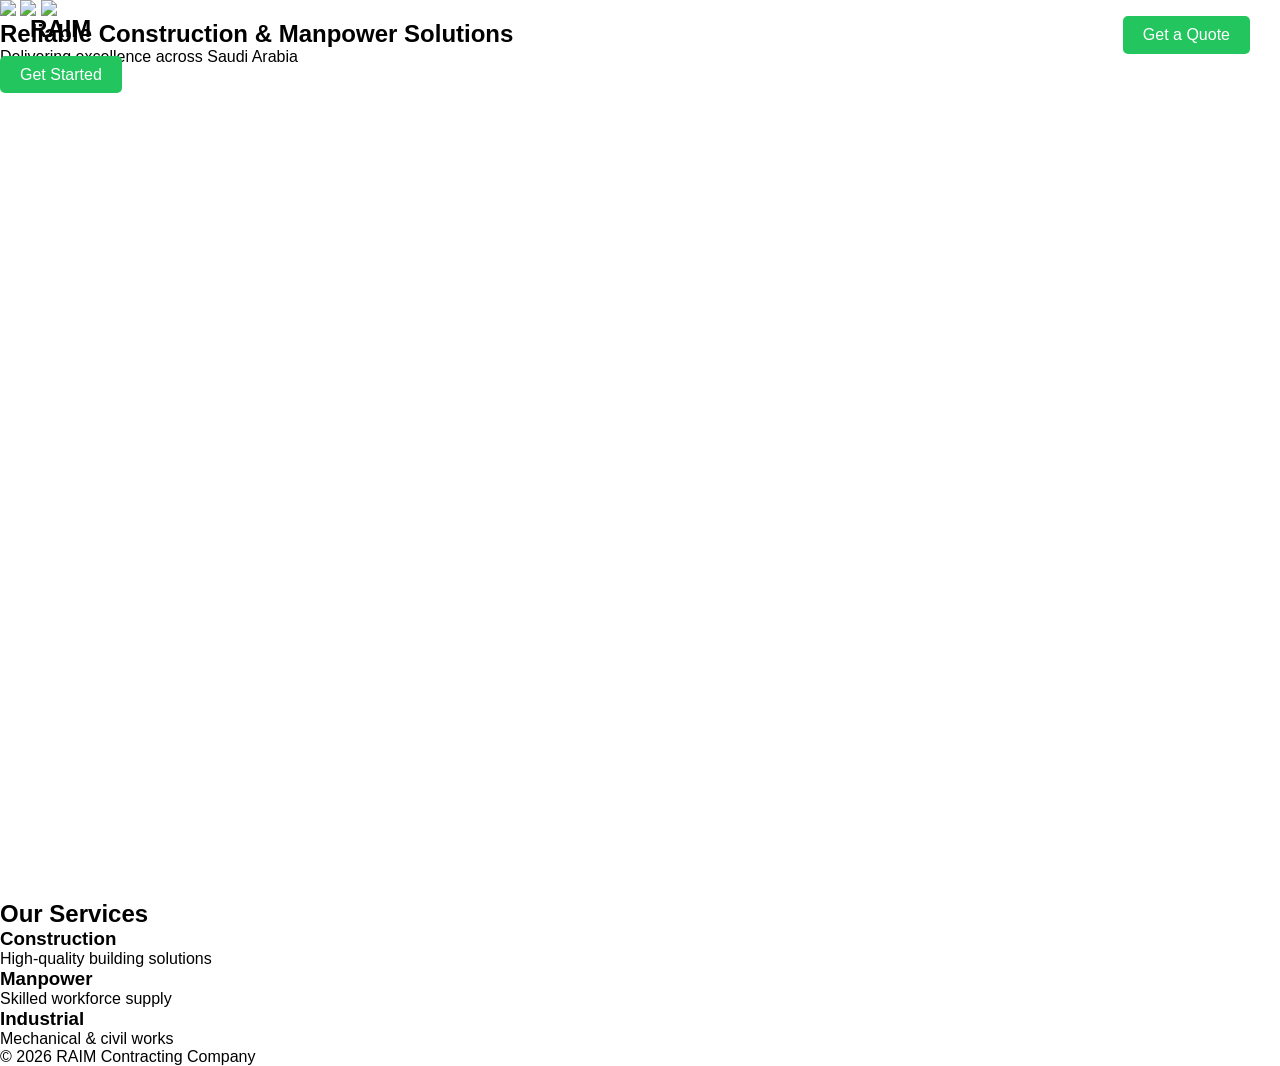
==== commit 27139ce1: "Update index.html" ====
--- a/index.html
+++ b/index.html
@@ -1,201 +1,69 @@
 <!DOCTYPE html>
 <html lang="en">
 <head>
-<meta charset="UTF-8">
-<meta name="viewport" content="width=device-width, initial-scale=1.0">
-<title>Raim International</title>
+  <meta charset="UTF-8">
+  <title>RAIM Contracting</title>
+  <meta name="viewport" content="width=device-width, initial-scale=1.0">
 
-<link href="https://fonts.googleapis.com/css2?family=Poppins:wght@300;500;700&display=swap" rel="stylesheet">
+  <!-- Google Font -->
+  <link href="https://fonts.googleapis.com/css2?family=Poppins:wght@300;500;700&display=swap" rel="stylesheet">
 
-<style>
-
-body{
-  margin:0;
-  font-family:'Poppins',sans-serif;
-  background:#021a10;
-  color:white;
-}
-
-/* NAV */
-.navbar{
-  display:flex;
-  justify-content:space-between;
-  align-items:center;
-  padding:15px 40px;
-  background:#031f13;
-}
-
-.logo{
-  height:70px;
-}
-
-.btn{
-  background:#22c55e;
-  padding:10px 20px;
-  border:none;
-  color:white;
-  border-radius:6px;
-  cursor:pointer;
-}
-
-/* HERO */
-.hero{
-  height:100vh;
-  background:url('hero.jpg') center/cover no-repeat;
-  display:flex;
-  align-items:center;
-  justify-content:center;
-  text-align:center;
-}
-
-.hero h1{
-  font-size:42px;
-  margin-bottom:15px;
-}
-
-.hero p{
-  max-width:600px;
-  margin:auto;
-}
-
-/* SECTION */
-section{
-  padding:70px 20px;
-  text-align:center;
-}
-
-/* SERVICES GRID */
-.grid{
-  display:grid;
-  grid-template-columns:repeat(auto-fit,minmax(250px,1fr));
-  gap:20px;
-  margin-top:30px;
-}
-
-.card{
-  background:#062e1c;
-  padding:20px;
-  border-radius:10px;
-}
-
-/* CONTACT BOX */
-.contact{
-  background:#062e1c;
-  padding:30px;
-  max-width:500px;
-  margin:auto;
-  border-radius:10px;
-}
-
-input,textarea{
-  width:100%;
-  padding:10px;
-  margin:8px 0;
-  border:none;
-  border-radius:5px;
-}
-
-footer{
-  text-align:center;
-  padding:20px;
-  background:#01140c;
-}
-
-@media(max-width:768px){
-  .hero{height:auto;padding:80px 20px;}
-  .hero h1{font-size:28px;}
-}
-
-</style>
+  <!-- CSS -->
+  <link rel="stylesheet" href="css/style.css">
 </head>
 
 <body>
 
-<!-- NAV -->
-<div class="navbar">
-  <img src="logo.png" class="logo">
-  <button class="btn">Get a Quote</button>
-</div>
+<!-- NAVBAR -->
+<header class="navbar">
+  <h2 class="logo">RAIM</h2>
+  <a href="#" class="btn">Get a Quote</a>
+</header>
 
 <!-- HERO -->
 <section class="hero">
-  <div>
-    <h1>Professional Contracting & Manpower Solutions</h1>
-    <p>We deliver reliable workforce, engineering support, and contracting services across Saudi Arabia, UAE, and Bangladesh.</p>
-    <br>
-    <button class="btn">Contact Us</button>
+  <div class="hero-slider">
+    <img src="images/hero1.jpg" class="active">
+    <img src="images/hero2.jpg">
+    <img src="images/hero3.jpg">
+  </div>
+
+  <div class="overlay"></div>
+
+  <div class="hero-content">
+    <h1>Reliable Construction & Manpower Solutions</h1>
+    <p>Delivering excellence across Saudi Arabia</p>
+    <a href="#" class="btn">Get Started</a>
   </div>
 </section>
 
 <!-- SERVICES -->
-<section>
+<section class="services">
   <h2>Our Services</h2>
 
-  <div class="grid">
-
+  <div class="cards">
     <div class="card">
-      <h3>Civil Workforce</h3>
-      <p>Steel Fixer, Mason, Carpenter, Electrician, Plumber, Painter and more skilled labor supply.</p>
+      <h3>Construction</h3>
+      <p>High-quality building solutions</p>
     </div>
 
     <div class="card">
-      <h3>Mechanical Workforce</h3>
-      <p>Pipe Fitters, Welders, Fabricators, Riggers, and industrial mechanical specialists.</p>
+      <h3>Manpower</h3>
+      <p>Skilled workforce supply</p>
     </div>
 
     <div class="card">
-      <h3>General Workforce</h3>
-      <p>Drivers, Operators, Helpers, Skilled & Unskilled manpower for all industries.</p>
+      <h3>Industrial</h3>
+      <p>Mechanical & civil works</p>
     </div>
-
-    <div class="card">
-      <h3>Engineers</h3>
-      <p>Civil, Mechanical, Electrical, Instrumentation and Planning Engineers.</p>
-    </div>
-
-    <div class="card">
-      <h3>Supervisors</h3>
-      <p>Site Supervisors, Safety Inspectors, QA/QC Inspectors and Project Coordinators.</p>
-    </div>
-
-    <div class="card">
-      <h3>Administrative Staff</h3>
-      <p>Document Controller, Secretary, Time Keeper and Office Support.</p>
-    </div>
-
   </div>
-</section>
-
-<!-- ABOUT -->
-<section>
-  <h2>About Us</h2>
-  <p style="max-width:700px;margin:auto;">
-    Raim International is a trusted contracting and manpower supply company with extensive experience in major projects across the Middle East.
-    We provide highly skilled professionals and workforce solutions tailored to client needs, ensuring quality, safety, and timely delivery.
-  </p>
-</section>
-
-<!-- CONTACT -->
-<section>
-  <h2>Quick Contact</h2>
-
-  <div class="contact">
-
-    <input placeholder="Your Name">
-    <input placeholder="Email">
-    <input placeholder="Phone Number">
-    <textarea placeholder="Your Message"></textarea>
-
-    <button class="btn">Send Message</button>
-
-  </div>
-
 </section>
 
 <!-- FOOTER -->
 <footer>
-  © 2026 Raim International | All Rights Reserved
+  <p>© 2026 RAIM Contracting Company</p>
 </footer>
 
+<script src="js/script.js"></script>
 </body>
 </html>
--- a/css/style.css
+++ b/css/style.css
@@ -0,0 +1,101 @@
+* {
+  margin: 0;
+  padding: 0;
+  box-sizing: border-box;
+  font-family: Arial, sans-serif;
+}
+
+/* NAVBAR */
+.navbar {
+  position: absolute;
+  width: 100%;
+  top: 0;
+  left: 0;
+  padding: 15px 30px;
+  display: flex;
+  justify-content: space-between;
+  align-items: center;
+  z-index: 10;
+}
+
+.logo {
+  height: 40px;
+}
+
+.quote-btn {
+  background: #22c55e;
+  color: white;
+  padding: 8px 15px;
+  text-decoration: none;
+  border-radius: 5px;
+}
+
+/* HERO */
+.hero {
+  height: 100vh;
+  position: relative;
+  overflow: hidden;
+}
+
+.slider {
+  height: 100%;
+  position: relative;
+}
+
+.slide {
+  position: absolute;
+  width: 100%;
+  height: 100%;
+  top: 0;
+  left: 0;
+
+  background-size: cover;
+  background-position: center;
+
+  opacity: 0;
+  transition: opacity 1s ease-in-out;
+}
+
+.slide.active {
+  opacity: 1;
+}
+
+/* DARK OVERLAY */
+.slide::before {
+  content: "";
+  position: absolute;
+  width: 100%;
+  height: 100%;
+  background: rgba(0,0,0,0.5);
+  top: 0;
+  left: 0;
+}
+
+/* CONTENT */
+.content {
+  position: absolute;
+  top: 50%;
+  left: 50%;
+  transform: translate(-50%, -50%);
+  color: white;
+  text-align: center;
+  width: 90%;
+}
+
+.content h1 {
+  font-size: 28px;
+  margin-bottom: 10px;
+}
+
+.content p {
+  font-size: 16px;
+  margin-bottom: 15px;
+}
+
+.btn {
+  background: #22c55e;
+  padding: 10px 20px;
+  color: white;
+  text-decoration: none;
+  border-radius: 5px;
+}
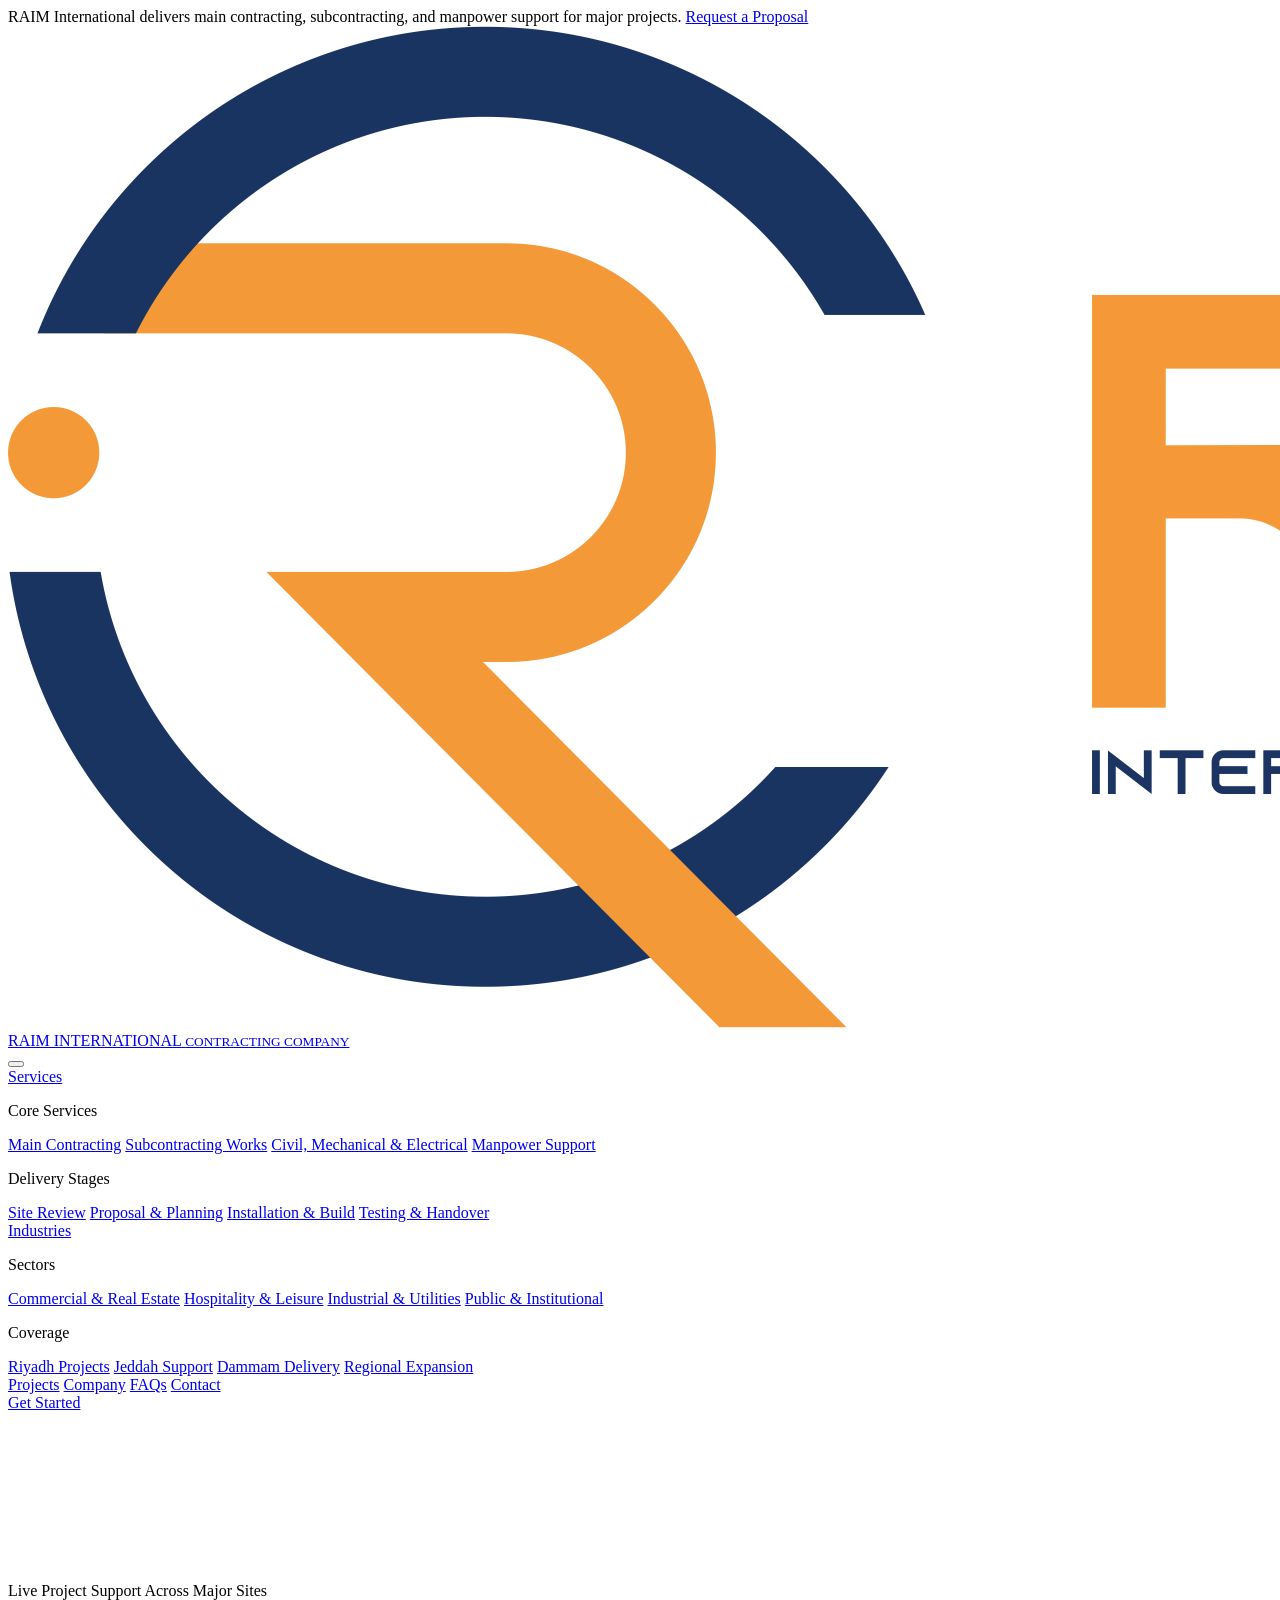
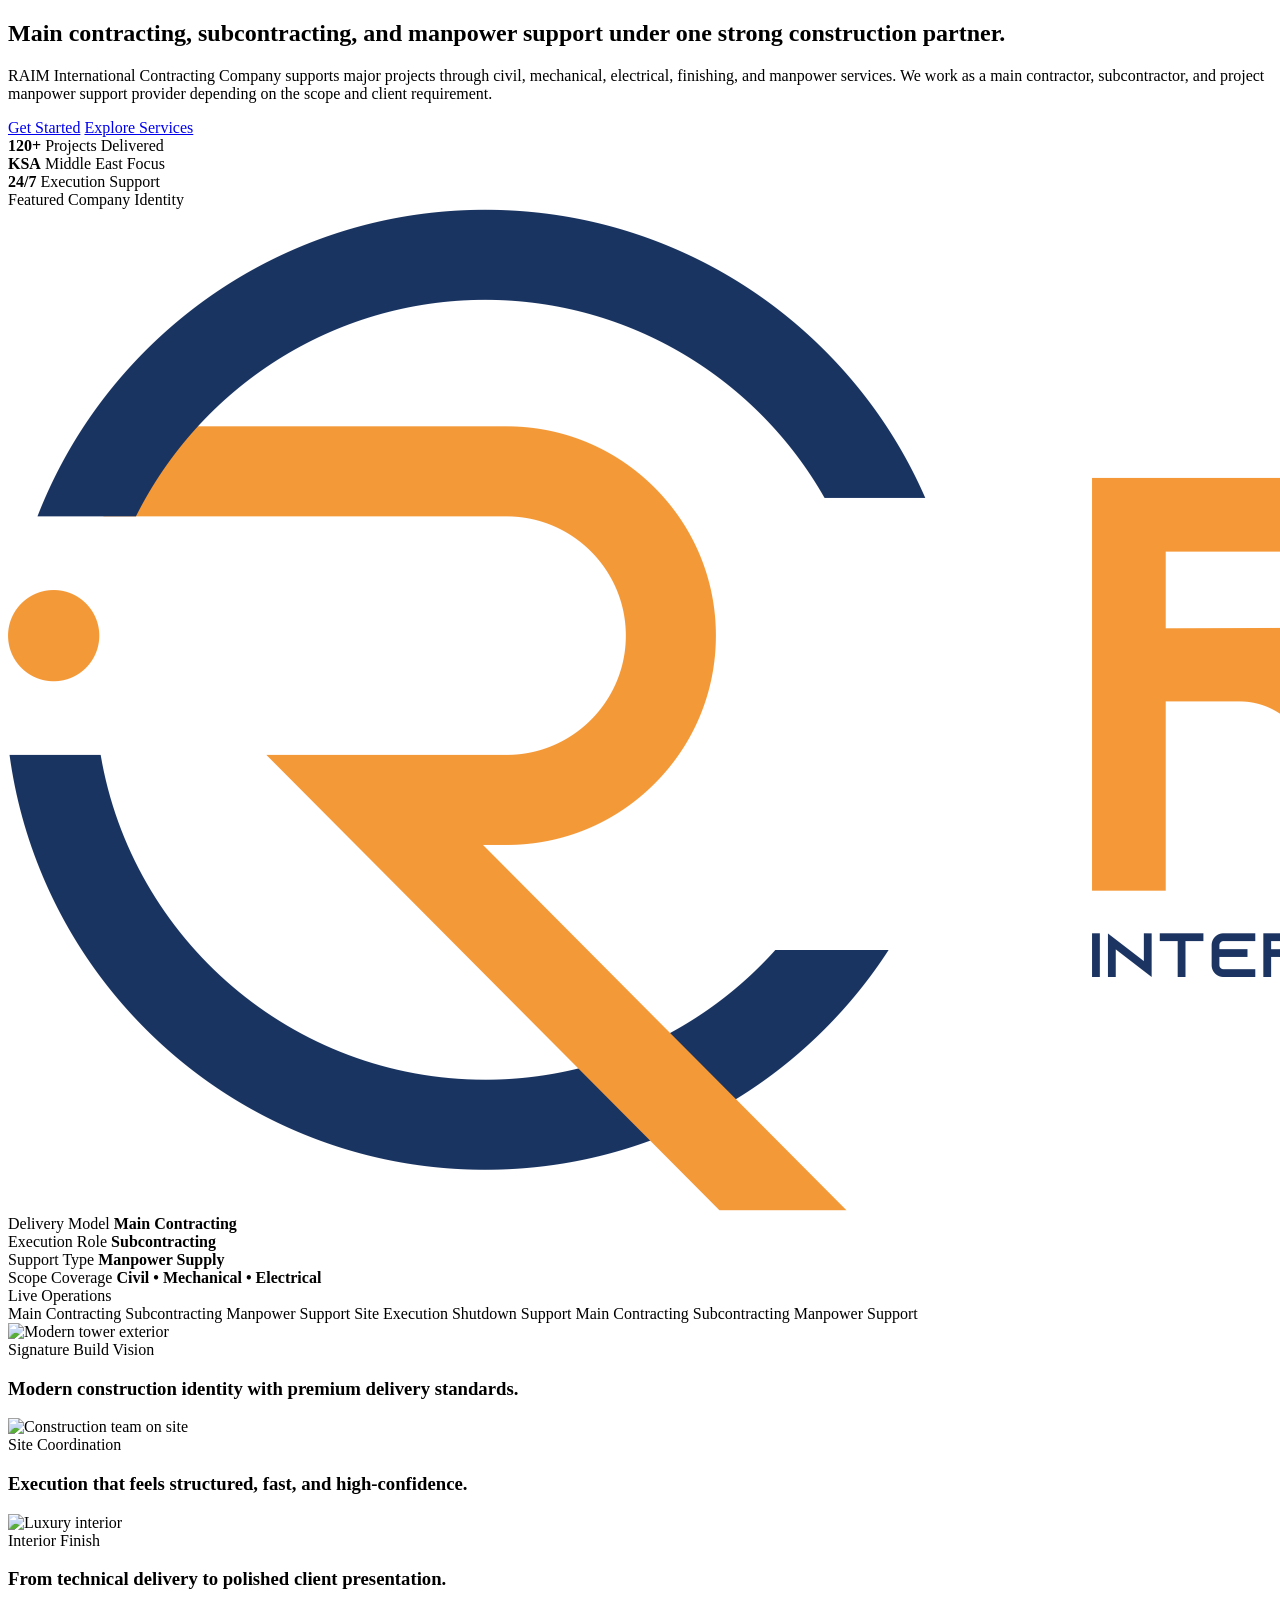
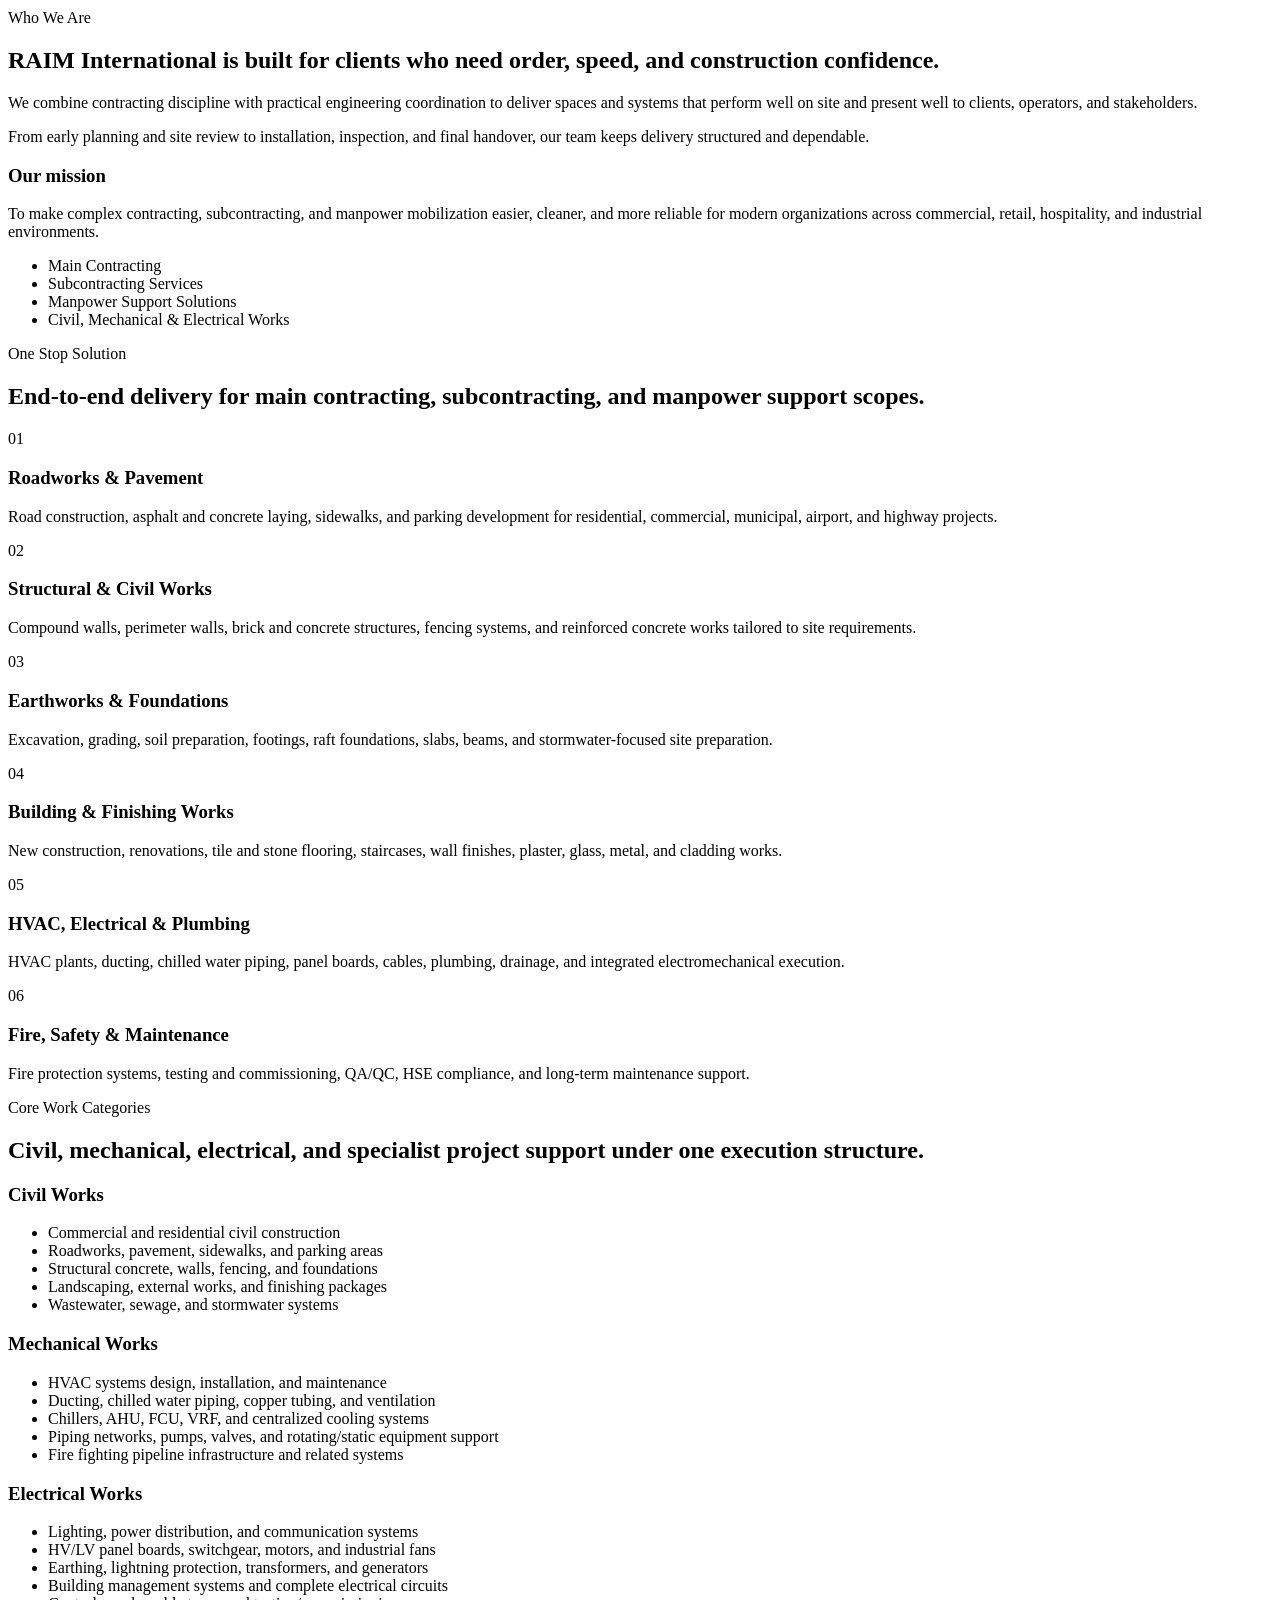
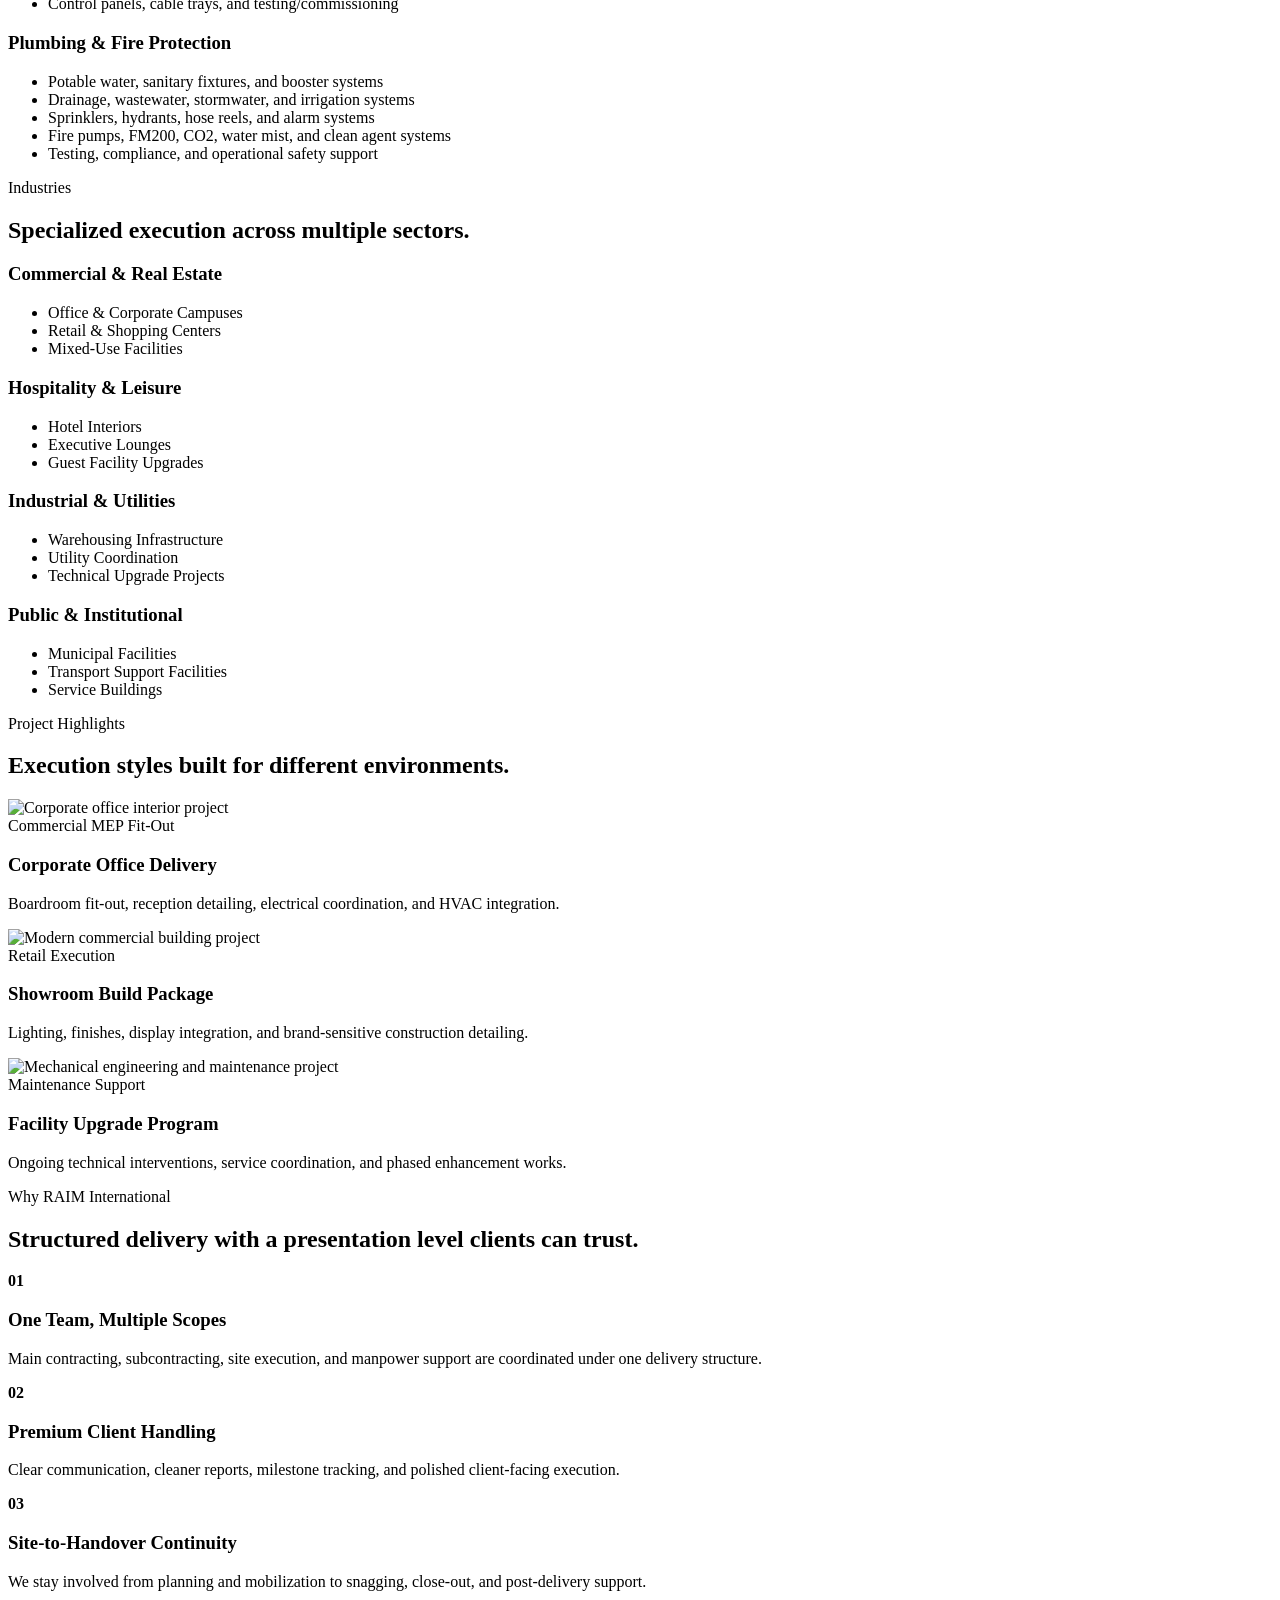
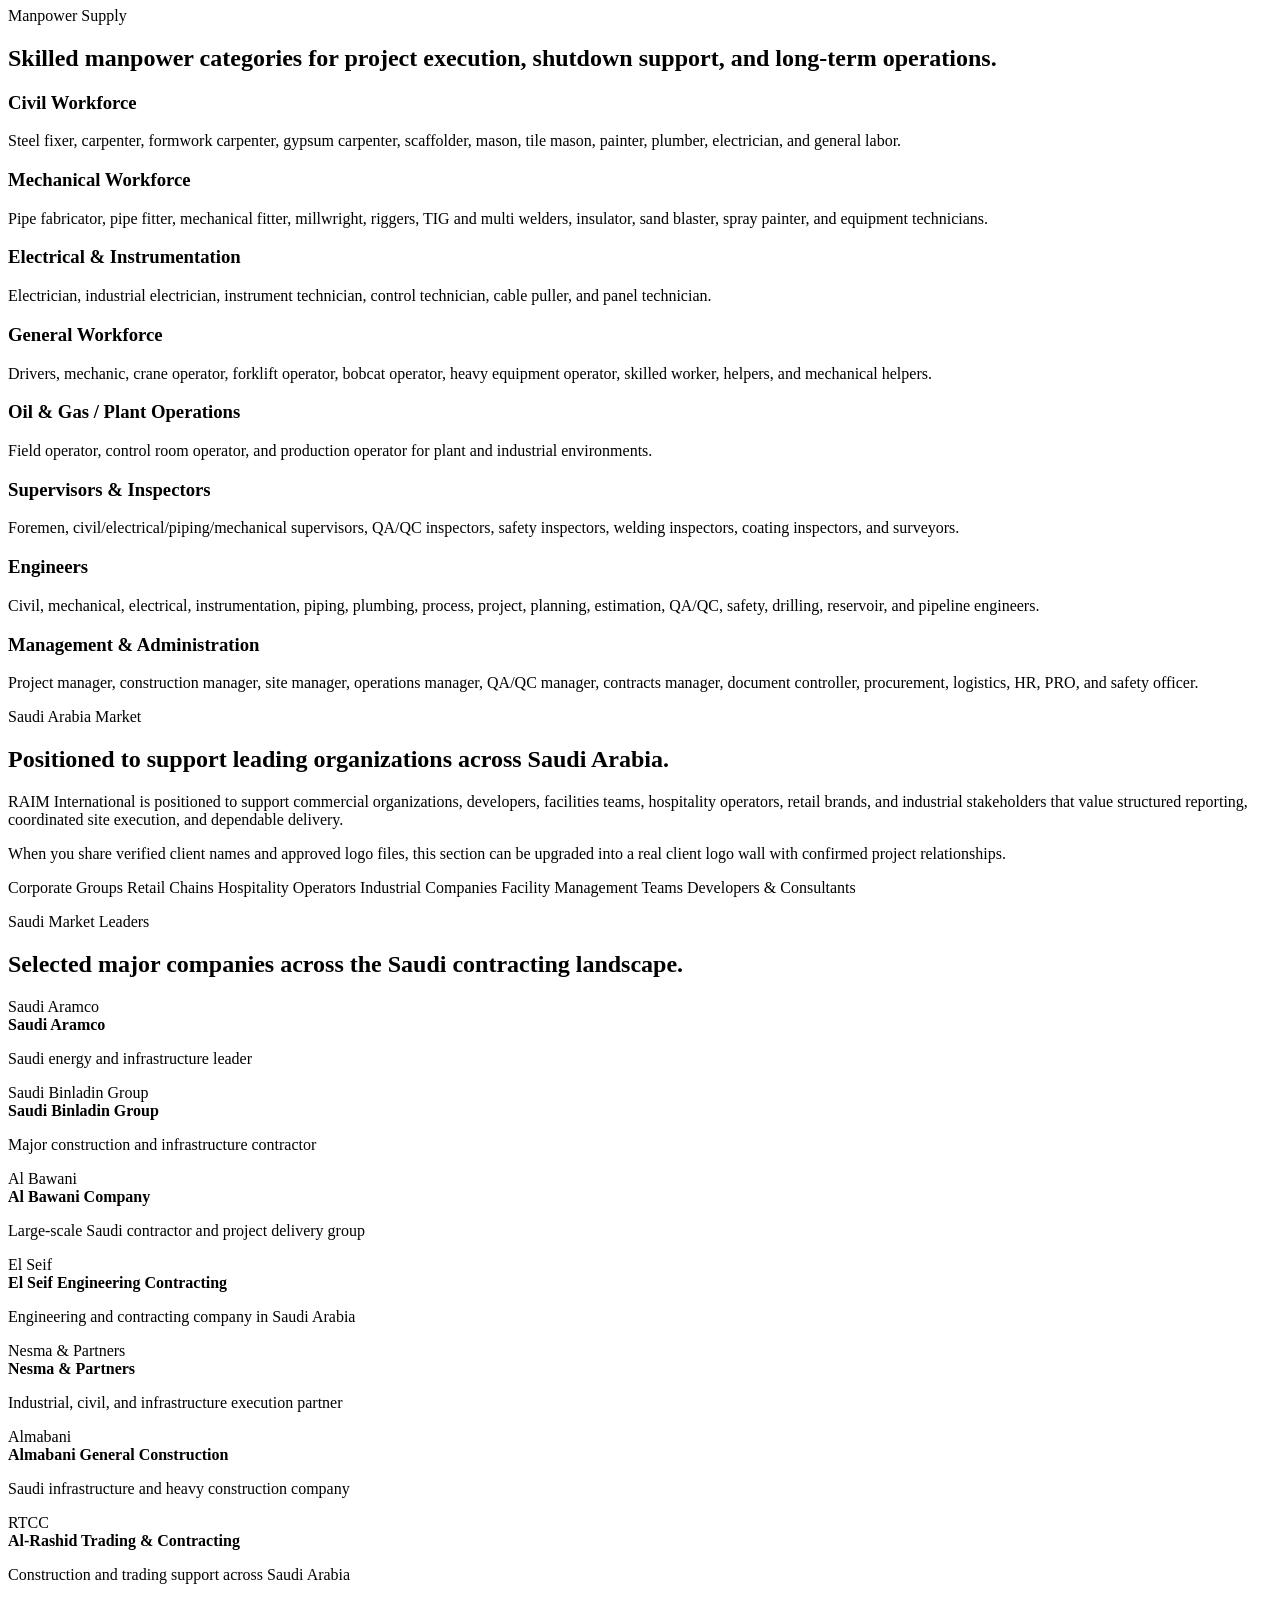
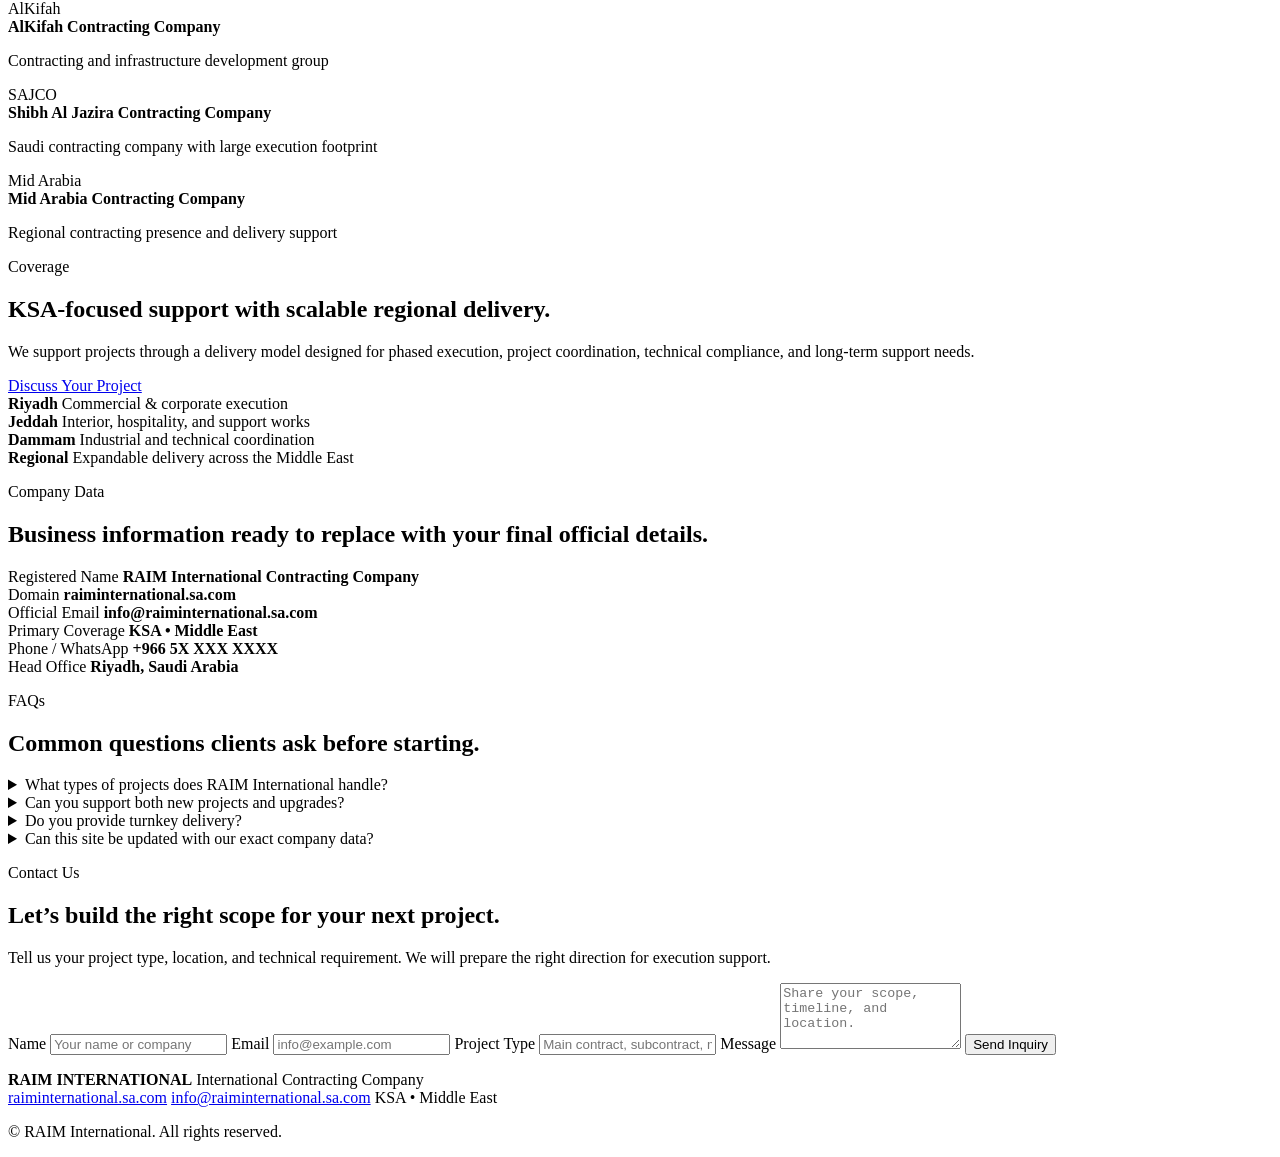
==== commit 602e4b8f: "Update index.html" ====
--- a/index.html
+++ b/index.html
@@ -1,69 +1,747 @@
 <!DOCTYPE html>
 <html lang="en">
-<head>
-  <meta charset="UTF-8">
-  <title>RAIM Contracting</title>
-  <meta name="viewport" content="width=device-width, initial-scale=1.0">
-
-  <!-- Google Font -->
-  <link href="https://fonts.googleapis.com/css2?family=Poppins:wght@300;500;700&display=swap" rel="stylesheet">
-
-  <!-- CSS -->
-  <link rel="stylesheet" href="css/style.css">
-</head>
-
-<body>
-
-<!-- NAVBAR -->
-<header class="navbar">
-  <h2 class="logo">RAIM</h2>
-  <a href="#" class="btn">Get a Quote</a>
-</header>
-
-<!-- HERO -->
-<section class="hero">
-  <div class="hero-slider">
-    <img src="images/hero1.jpg" class="active">
-    <img src="images/hero2.jpg">
-    <img src="images/hero3.jpg">
-  </div>
-
-  <div class="overlay"></div>
-
-  <div class="hero-content">
-    <h1>Reliable Construction & Manpower Solutions</h1>
-    <p>Delivering excellence across Saudi Arabia</p>
-    <a href="#" class="btn">Get Started</a>
-  </div>
-</section>
-
-<!-- SERVICES -->
-<section class="services">
-  <h2>Our Services</h2>
-
-  <div class="cards">
-    <div class="card">
-      <h3>Construction</h3>
-      <p>High-quality building solutions</p>
+  <head>
+    <meta charset="UTF-8" />
+    <meta name="viewport" content="width=device-width, initial-scale=1.0" />
+    <title>RAIM International Contracting Company</title>
+    <meta
+      name="description"
+      content="RAIM International Contracting Company delivers main contracting, subcontracting, civil, mechanical, electrical, and manpower support services for major projects."
+    />
+    <link rel="preconnect" href="https://fonts.googleapis.com" />
+    <link rel="preconnect" href="https://fonts.gstatic.com" crossorigin />
+    <link
+      href="https://fonts.googleapis.com/css2?family=Cormorant+Garamond:wght@500;600;700&family=Manrope:wght@400;500;600;700;800&display=swap"
+      rel="stylesheet"
+    />
+    <link rel="stylesheet" href="./styles.css" />
+  </head>
+  <body>
+    <div class="announcement-bar">
+      <div class="container announcement-content">
+        <span>RAIM International delivers main contracting, subcontracting, and manpower support for major projects.</span>
+        <a href="#contact">Request a Proposal</a>
+      </div>
     </div>
 
-    <div class="card">
-      <h3>Manpower</h3>
-      <p>Skilled workforce supply</p>
-    </div>
-
-    <div class="card">
-      <h3>Industrial</h3>
-      <p>Mechanical & civil works</p>
-    </div>
-  </div>
-</section>
-
-<!-- FOOTER -->
-<footer>
-  <p>© 2026 RAIM Contracting Company</p>
-</footer>
-
-<script src="js/script.js"></script>
-</body>
+    <header class="site-header">
+      <div class="container topbar">
+        <a class="brand" href="#home">
+          <img src="./logo.png" alt="RAIM International logo" />
+          <div>
+            <span>RAIM INTERNATIONAL</span>
+            <small>CONTRACTING COMPANY</small>
+          </div>
+        </a>
+
+        <button class="menu-toggle" type="button" aria-expanded="false" aria-label="Open menu" data-nav-toggle>
+          <span></span>
+          <span></span>
+        </button>
+
+        <nav class="nav" data-nav>
+          <div class="nav-item has-mega">
+            <a href="#services">Services</a>
+            <div class="mega-menu">
+              <div>
+                <p>Core Services</p>
+                <a href="#services">Main Contracting</a>
+                <a href="#services">Subcontracting Works</a>
+                <a href="#services">Civil, Mechanical & Electrical</a>
+                <a href="#manpower">Manpower Support</a>
+              </div>
+              <div>
+                <p>Delivery Stages</p>
+                <a href="#services">Site Review</a>
+                <a href="#services">Proposal & Planning</a>
+                <a href="#services">Installation & Build</a>
+                <a href="#services">Testing & Handover</a>
+              </div>
+            </div>
+          </div>
+          <div class="nav-item has-mega">
+            <a href="#industries">Industries</a>
+            <div class="mega-menu">
+              <div>
+                <p>Sectors</p>
+                <a href="#industries">Commercial & Real Estate</a>
+                <a href="#industries">Hospitality & Leisure</a>
+                <a href="#industries">Industrial & Utilities</a>
+                <a href="#industries">Public & Institutional</a>
+              </div>
+              <div>
+                <p>Coverage</p>
+                <a href="#coverage">Riyadh Projects</a>
+                <a href="#coverage">Jeddah Support</a>
+                <a href="#coverage">Dammam Delivery</a>
+                <a href="#coverage">Regional Expansion</a>
+              </div>
+            </div>
+          </div>
+          <a href="#projects">Projects</a>
+          <a href="#about">Company</a>
+          <a href="#faq">FAQs</a>
+          <a href="#contact">Contact</a>
+        </nav>
+
+        <a class="nav-cta" href="#contact">Get Started</a>
+      </div>
+    </header>
+
+    <main>
+      <section class="hero" id="home">
+        <div class="hero-backdrop">
+          <canvas class="connection-canvas" id="connection-canvas" aria-hidden="true"></canvas>
+          <div class="hero-glow hero-glow-a"></div>
+          <div class="hero-glow hero-glow-b"></div>
+          <div class="hero-gridlines"></div>
+        </div>
+        <div class="container hero-layout">
+          <div class="hero-copy" data-reveal="up">
+            <p class="eyebrow">Live Project Support Across Major Sites</p>
+            <h1>Main contracting, subcontracting, and manpower support under one strong construction partner.</h1>
+            <p class="lead">
+              RAIM International Contracting Company supports major projects through civil, mechanical,
+              electrical, finishing, and manpower services. We work as a main contractor, subcontractor,
+              and project manpower support provider depending on the scope and client requirement.
+            </p>
+
+            <div class="hero-actions">
+              <a class="button primary" href="#contact">Get Started</a>
+              <a class="button secondary" href="#services">Explore Services</a>
+            </div>
+
+            <div class="hero-stats">
+              <article>
+                <strong>120+</strong>
+                <span>Projects Delivered</span>
+              </article>
+              <article>
+                <strong>KSA</strong>
+                <span>Middle East Focus</span>
+              </article>
+              <article>
+                <strong>24/7</strong>
+                <span>Execution Support</span>
+              </article>
+            </div>
+          </div>
+
+          <div class="hero-panel glass-panel" data-reveal="left">
+            <div class="hero-badge">Featured Company Identity</div>
+            <div class="hero-logo-card">
+              <img src="./logo.png" alt="RAIM International full logo" />
+            </div>
+            <div class="hero-highlight-grid">
+              <article>
+                <span>Delivery Model</span>
+                <strong>Main Contracting</strong>
+              </article>
+              <article>
+                <span>Execution Role</span>
+                <strong>Subcontracting</strong>
+              </article>
+              <article>
+                <span>Support Type</span>
+                <strong>Manpower Supply</strong>
+              </article>
+              <article>
+                <span>Scope Coverage</span>
+                <strong>Civil • Mechanical • Electrical</strong>
+              </article>
+            </div>
+
+            <div class="live-ops-board">
+              <div class="live-ops-top">
+                <span>Live Operations</span>
+                <span class="pulse-dot"></span>
+              </div>
+              <div class="ops-bars">
+                <span></span>
+                <span></span>
+                <span></span>
+                <span></span>
+                <span></span>
+              </div>
+              <div class="ops-track">
+                <div class="ops-line">
+                  <span>Main Contracting</span>
+                  <span>Subcontracting</span>
+                  <span>Manpower Support</span>
+                  <span>Site Execution</span>
+                  <span>Shutdown Support</span>
+                  <span>Main Contracting</span>
+                  <span>Subcontracting</span>
+                  <span>Manpower Support</span>
+                </div>
+              </div>
+            </div>
+          </div>
+        </div>
+      </section>
+
+      <section class="visual-strip section-dark">
+        <div class="container visual-strip-layout">
+          <article class="visual-card tall-card" data-reveal="up">
+            <img src="https://images.unsplash.com/photo-1518005020951-eccb494ad742?auto=format&fit=crop&w=1200&q=80" alt="Modern tower exterior" />
+            <div class="visual-card-copy">
+              <span>Signature Build Vision</span>
+              <h3>Modern construction identity with premium delivery standards.</h3>
+            </div>
+          </article>
+          <article class="visual-card" data-reveal="up">
+            <img src="https://images.unsplash.com/photo-1504307651254-35680f356dfd?auto=format&fit=crop&w=1200&q=80" alt="Construction team on site" />
+            <div class="visual-card-copy">
+              <span>Site Coordination</span>
+              <h3>Execution that feels structured, fast, and high-confidence.</h3>
+            </div>
+          </article>
+          <article class="visual-card" data-reveal="up">
+            <img src="https://images.unsplash.com/photo-1489515217757-5fd1be406fef?auto=format&fit=crop&w=1200&q=80" alt="Luxury interior" />
+            <div class="visual-card-copy">
+              <span>Interior Finish</span>
+              <h3>From technical delivery to polished client presentation.</h3>
+            </div>
+          </article>
+        </div>
+      </section>
+
+      <section class="section section-light" id="about">
+        <div class="container split-layout">
+          <div class="section-copy">
+            <p class="eyebrow dark">Who We Are</p>
+            <h2>RAIM International is built for clients who need order, speed, and construction confidence.</h2>
+            <p>
+              We combine contracting discipline with practical engineering coordination to deliver
+              spaces and systems that perform well on site and present well to clients, operators,
+              and stakeholders.
+            </p>
+            <p>
+              From early planning and site review to installation, inspection, and final handover,
+              our team keeps delivery structured and dependable.
+            </p>
+          </div>
+
+          <div class="feature-card dark-card">
+            <h3>Our mission</h3>
+            <p>
+              To make complex contracting, subcontracting, and manpower mobilization easier, cleaner, and more reliable for
+              modern organizations across commercial, retail, hospitality, and industrial environments.
+            </p>
+            <ul>
+              <li>Main Contracting</li>
+              <li>Subcontracting Services</li>
+              <li>Manpower Support Solutions</li>
+              <li>Civil, Mechanical & Electrical Works</li>
+            </ul>
+          </div>
+        </div>
+      </section>
+
+      <section class="section section-dark" id="services">
+        <div class="container">
+          <div class="section-heading">
+            <p class="eyebrow">One Stop Solution</p>
+            <h2>End-to-end delivery for main contracting, subcontracting, and manpower support scopes.</h2>
+          </div>
+
+          <div class="services-grid">
+            <article class="service-step">
+              <span>01</span>
+              <h3>Roadworks & Pavement</h3>
+              <p>Road construction, asphalt and concrete laying, sidewalks, and parking development for residential, commercial, municipal, airport, and highway projects.</p>
+            </article>
+            <article class="service-step">
+              <span>02</span>
+              <h3>Structural & Civil Works</h3>
+              <p>Compound walls, perimeter walls, brick and concrete structures, fencing systems, and reinforced concrete works tailored to site requirements.</p>
+            </article>
+            <article class="service-step">
+              <span>03</span>
+              <h3>Earthworks & Foundations</h3>
+              <p>Excavation, grading, soil preparation, footings, raft foundations, slabs, beams, and stormwater-focused site preparation.</p>
+            </article>
+            <article class="service-step">
+              <span>04</span>
+              <h3>Building & Finishing Works</h3>
+              <p>New construction, renovations, tile and stone flooring, staircases, wall finishes, plaster, glass, metal, and cladding works.</p>
+            </article>
+            <article class="service-step">
+              <span>05</span>
+              <h3>HVAC, Electrical & Plumbing</h3>
+              <p>HVAC plants, ducting, chilled water piping, panel boards, cables, plumbing, drainage, and integrated electromechanical execution.</p>
+            </article>
+            <article class="service-step">
+              <span>06</span>
+              <h3>Fire, Safety & Maintenance</h3>
+              <p>Fire protection systems, testing and commissioning, QA/QC, HSE compliance, and long-term maintenance support.</p>
+            </article>
+          </div>
+        </div>
+      </section>
+
+      <section class="section section-light" id="core-scopes">
+        <div class="container">
+          <div class="section-heading">
+            <p class="eyebrow dark">Core Work Categories</p>
+            <h2>Civil, mechanical, electrical, and specialist project support under one execution structure.</h2>
+          </div>
+
+          <div class="scope-grid">
+            <article class="scope-card">
+              <h3>Civil Works</h3>
+              <ul>
+                <li>Commercial and residential civil construction</li>
+                <li>Roadworks, pavement, sidewalks, and parking areas</li>
+                <li>Structural concrete, walls, fencing, and foundations</li>
+                <li>Landscaping, external works, and finishing packages</li>
+                <li>Wastewater, sewage, and stormwater systems</li>
+              </ul>
+            </article>
+            <article class="scope-card">
+              <h3>Mechanical Works</h3>
+              <ul>
+                <li>HVAC systems design, installation, and maintenance</li>
+                <li>Ducting, chilled water piping, copper tubing, and ventilation</li>
+                <li>Chillers, AHU, FCU, VRF, and centralized cooling systems</li>
+                <li>Piping networks, pumps, valves, and rotating/static equipment support</li>
+                <li>Fire fighting pipeline infrastructure and related systems</li>
+              </ul>
+            </article>
+            <article class="scope-card">
+              <h3>Electrical Works</h3>
+              <ul>
+                <li>Lighting, power distribution, and communication systems</li>
+                <li>HV/LV panel boards, switchgear, motors, and industrial fans</li>
+                <li>Earthing, lightning protection, transformers, and generators</li>
+                <li>Building management systems and complete electrical circuits</li>
+                <li>Control panels, cable trays, and testing/commissioning</li>
+              </ul>
+            </article>
+            <article class="scope-card">
+              <h3>Plumbing & Fire Protection</h3>
+              <ul>
+                <li>Potable water, sanitary fixtures, and booster systems</li>
+                <li>Drainage, wastewater, stormwater, and irrigation systems</li>
+                <li>Sprinklers, hydrants, hose reels, and alarm systems</li>
+                <li>Fire pumps, FM200, CO2, water mist, and clean agent systems</li>
+                <li>Testing, compliance, and operational safety support</li>
+              </ul>
+            </article>
+          </div>
+        </div>
+      </section>
+
+      <section class="section section-light" id="industries">
+        <div class="container">
+          <div class="section-heading">
+            <p class="eyebrow dark">Industries</p>
+            <h2>Specialized execution across multiple sectors.</h2>
+          </div>
+
+          <div class="industries-grid">
+            <article class="industry-card accent-a">
+              <h3>Commercial & Real Estate</h3>
+              <ul>
+                <li>Office & Corporate Campuses</li>
+                <li>Retail & Shopping Centers</li>
+                <li>Mixed-Use Facilities</li>
+              </ul>
+            </article>
+            <article class="industry-card accent-b">
+              <h3>Hospitality & Leisure</h3>
+              <ul>
+                <li>Hotel Interiors</li>
+                <li>Executive Lounges</li>
+                <li>Guest Facility Upgrades</li>
+              </ul>
+            </article>
+            <article class="industry-card accent-c">
+              <h3>Industrial & Utilities</h3>
+              <ul>
+                <li>Warehousing Infrastructure</li>
+                <li>Utility Coordination</li>
+                <li>Technical Upgrade Projects</li>
+              </ul>
+            </article>
+            <article class="industry-card accent-d">
+              <h3>Public & Institutional</h3>
+              <ul>
+                <li>Municipal Facilities</li>
+                <li>Transport Support Facilities</li>
+                <li>Service Buildings</li>
+              </ul>
+            </article>
+          </div>
+        </div>
+      </section>
+
+      <section class="section section-dark" id="projects">
+        <div class="container">
+          <div class="section-heading">
+            <p class="eyebrow">Project Highlights</p>
+            <h2>Execution styles built for different environments.</h2>
+          </div>
+
+          <div class="project-grid">
+            <article class="project-card featured image-card">
+              <img src="https://images.unsplash.com/photo-1497366754035-f200968a6e72?auto=format&fit=crop&w=1200&q=80" alt="Corporate office interior project" />
+              <div class="project-tag-row">
+                <span>Commercial</span>
+                <span>MEP</span>
+                <span>Fit-Out</span>
+              </div>
+              <h3>Corporate Office Delivery</h3>
+              <p>Boardroom fit-out, reception detailing, electrical coordination, and HVAC integration.</p>
+            </article>
+            <article class="project-card image-card">
+              <img src="https://images.unsplash.com/photo-1486406146926-c627a92ad1ab?auto=format&fit=crop&w=1200&q=80" alt="Modern commercial building project" />
+              <div class="project-tag-row">
+                <span>Retail</span>
+                <span>Execution</span>
+              </div>
+              <h3>Showroom Build Package</h3>
+              <p>Lighting, finishes, display integration, and brand-sensitive construction detailing.</p>
+            </article>
+            <article class="project-card image-card">
+              <img src="https://images.unsplash.com/photo-1581093458791-9d42e0f7aa16?auto=format&fit=crop&w=1200&q=80" alt="Mechanical engineering and maintenance project" />
+              <div class="project-tag-row">
+                <span>Maintenance</span>
+                <span>Support</span>
+              </div>
+              <h3>Facility Upgrade Program</h3>
+              <p>Ongoing technical interventions, service coordination, and phased enhancement works.</p>
+            </article>
+          </div>
+        </div>
+      </section>
+
+      <section class="section section-light">
+        <div class="container">
+          <div class="section-heading">
+            <p class="eyebrow dark">Why RAIM International</p>
+            <h2>Structured delivery with a presentation level clients can trust.</h2>
+          </div>
+
+          <div class="advantage-grid">
+            <article class="advantage-card">
+              <strong>01</strong>
+              <h3>One Team, Multiple Scopes</h3>
+              <p>Main contracting, subcontracting, site execution, and manpower support are coordinated under one delivery structure.</p>
+            </article>
+            <article class="advantage-card">
+              <strong>02</strong>
+              <h3>Premium Client Handling</h3>
+              <p>Clear communication, cleaner reports, milestone tracking, and polished client-facing execution.</p>
+            </article>
+            <article class="advantage-card">
+              <strong>03</strong>
+              <h3>Site-to-Handover Continuity</h3>
+              <p>We stay involved from planning and mobilization to snagging, close-out, and post-delivery support.</p>
+            </article>
+          </div>
+        </div>
+      </section>
+
+      <section class="section section-dark" id="manpower">
+        <div class="container">
+          <div class="section-heading">
+            <p class="eyebrow">Manpower Supply</p>
+            <h2>Skilled manpower categories for project execution, shutdown support, and long-term operations.</h2>
+          </div>
+
+          <div class="manpower-grid">
+            <article class="manpower-card">
+              <h3>Civil Workforce</h3>
+              <p>Steel fixer, carpenter, formwork carpenter, gypsum carpenter, scaffolder, mason, tile mason, painter, plumber, electrician, and general labor.</p>
+            </article>
+            <article class="manpower-card">
+              <h3>Mechanical Workforce</h3>
+              <p>Pipe fabricator, pipe fitter, mechanical fitter, millwright, riggers, TIG and multi welders, insulator, sand blaster, spray painter, and equipment technicians.</p>
+            </article>
+            <article class="manpower-card">
+              <h3>Electrical & Instrumentation</h3>
+              <p>Electrician, industrial electrician, instrument technician, control technician, cable puller, and panel technician.</p>
+            </article>
+            <article class="manpower-card">
+              <h3>General Workforce</h3>
+              <p>Drivers, mechanic, crane operator, forklift operator, bobcat operator, heavy equipment operator, skilled worker, helpers, and mechanical helpers.</p>
+            </article>
+            <article class="manpower-card">
+              <h3>Oil & Gas / Plant Operations</h3>
+              <p>Field operator, control room operator, and production operator for plant and industrial environments.</p>
+            </article>
+            <article class="manpower-card">
+              <h3>Supervisors & Inspectors</h3>
+              <p>Foremen, civil/electrical/piping/mechanical supervisors, QA/QC inspectors, safety inspectors, welding inspectors, coating inspectors, and surveyors.</p>
+            </article>
+            <article class="manpower-card">
+              <h3>Engineers</h3>
+              <p>Civil, mechanical, electrical, instrumentation, piping, plumbing, process, project, planning, estimation, QA/QC, safety, drilling, reservoir, and pipeline engineers.</p>
+            </article>
+            <article class="manpower-card">
+              <h3>Management & Administration</h3>
+              <p>Project manager, construction manager, site manager, operations manager, QA/QC manager, contracts manager, document controller, procurement, logistics, HR, PRO, and safety officer.</p>
+            </article>
+          </div>
+        </div>
+      </section>
+
+      <section class="section section-light trust-section">
+        <div class="container trust-layout">
+          <div class="section-copy">
+            <p class="eyebrow dark">Saudi Arabia Market</p>
+            <h2>Positioned to support leading organizations across Saudi Arabia.</h2>
+            <p>
+              RAIM International is positioned to support commercial organizations, developers, facilities teams,
+              hospitality operators, retail brands, and industrial stakeholders that value structured reporting,
+              coordinated site execution, and dependable delivery.
+            </p>
+            <p>
+              When you share verified client names and approved logo files, this section can be upgraded into a real
+              client logo wall with confirmed project relationships.
+            </p>
+          </div>
+
+          <div class="logo-cloud verified-cloud">
+            <span>Corporate Groups</span>
+            <span>Retail Chains</span>
+            <span>Hospitality Operators</span>
+            <span>Industrial Companies</span>
+            <span>Facility Management Teams</span>
+            <span>Developers & Consultants</span>
+          </div>
+        </div>
+      </section>
+
+      <section class="section section-light client-ready-section">
+        <div class="container">
+          <div class="section-heading">
+            <p class="eyebrow dark">Saudi Market Leaders</p>
+            <h2>Selected major companies across the Saudi contracting landscape.</h2>
+          </div>
+
+          <div class="client-grid">
+            <article class="client-slot">
+              <div class="client-mark">
+                <img src="https://upload.wikimedia.org/wikipedia/commons/0/0c/Saudi_Aramco_logo.svg" alt="Saudi Aramco logo" onerror="this.style.display='none'; this.parentElement.classList.add('is-text-fallback'); this.parentElement.textContent='Saudi Aramco';" />
+              </div>
+              <strong>Saudi Aramco</strong>
+              <p>Saudi energy and infrastructure leader</p>
+            </article>
+            <article class="client-slot">
+              <div class="client-mark">
+                <img src="https://upload.wikimedia.org/wikipedia/en/2/2e/Saudi_Binladin_Group_logo.png" alt="Saudi Binladin Group logo" onerror="this.style.display='none'; this.parentElement.classList.add('is-text-fallback'); this.parentElement.textContent='Saudi Binladin Group';" />
+              </div>
+              <strong>Saudi Binladin Group</strong>
+              <p>Major construction and infrastructure contractor</p>
+            </article>
+            <article class="client-slot">
+              <div class="client-mark">
+                <img src="https://www.albawani.net/wp-content/uploads/2020/10/logo.png" alt="Al Bawani Company logo" onerror="this.style.display='none'; this.parentElement.classList.add('is-text-fallback'); this.parentElement.textContent='Al Bawani';" />
+              </div>
+              <strong>Al Bawani Company</strong>
+              <p>Large-scale Saudi contractor and project delivery group</p>
+            </article>
+            <article class="client-slot">
+              <div class="client-mark">
+                <img src="https://www.el-seif.com.sa/wp-content/uploads/2021/03/logo.png" alt="El Seif Engineering Contracting logo" onerror="this.style.display='none'; this.parentElement.classList.add('is-text-fallback'); this.parentElement.textContent='El Seif';" />
+              </div>
+              <strong>El Seif Engineering Contracting</strong>
+              <p>Engineering and contracting company in Saudi Arabia</p>
+            </article>
+            <article class="client-slot">
+              <div class="client-mark">
+                <img src="https://www.nesma-partners.com/wp-content/uploads/2020/09/logo.png" alt="Nesma & Partners logo" onerror="this.style.display='none'; this.parentElement.classList.add('is-text-fallback'); this.parentElement.textContent='Nesma & Partners';" />
+              </div>
+              <strong>Nesma &amp; Partners</strong>
+              <p>Industrial, civil, and infrastructure execution partner</p>
+            </article>
+            <article class="client-slot">
+              <div class="client-mark">
+                <img src="https://almabani.com/wp-content/uploads/2020/08/logo.png" alt="Almabani General Construction logo" onerror="this.style.display='none'; this.parentElement.classList.add('is-text-fallback'); this.parentElement.textContent='Almabani';" />
+              </div>
+              <strong>Almabani General Construction</strong>
+              <p>Saudi infrastructure and heavy construction company</p>
+            </article>
+            <article class="client-slot">
+              <div class="client-mark">
+                <img src="https://www.rtcc.com.sa/wp-content/uploads/2020/10/logo.png" alt="Al-Rashid Trading and Contracting Company logo" onerror="this.style.display='none'; this.parentElement.classList.add('is-text-fallback'); this.parentElement.textContent='RTCC';" />
+              </div>
+              <strong>Al-Rashid Trading &amp; Contracting</strong>
+              <p>Construction and trading support across Saudi Arabia</p>
+            </article>
+            <article class="client-slot">
+              <div class="client-mark">
+                <img src="https://www.alkifahcontracting.com/wp-content/uploads/2021/01/logo.png" alt="AlKifah Contracting Company logo" onerror="this.style.display='none'; this.parentElement.classList.add('is-text-fallback'); this.parentElement.textContent='AlKifah';" />
+              </div>
+              <strong>AlKifah Contracting Company</strong>
+              <p>Contracting and infrastructure development group</p>
+            </article>
+            <article class="client-slot">
+              <div class="client-mark">
+                <img src="https://www.sajco.com.sa/wp-content/uploads/2020/09/logo.png" alt="Shibh Al Jazira Contracting Company logo" onerror="this.style.display='none'; this.parentElement.classList.add('is-text-fallback'); this.parentElement.textContent='SAJCO';" />
+              </div>
+              <strong>Shibh Al Jazira Contracting Company</strong>
+              <p>Saudi contracting company with large execution footprint</p>
+            </article>
+            <article class="client-slot">
+              <div class="client-mark">
+                <img src="https://controltap.com/wp-content/uploads/2021/02/logo.png" alt="Mid Arabia Contracting Company logo" onerror="this.style.display='none'; this.parentElement.classList.add('is-text-fallback'); this.parentElement.textContent='Mid Arabia';" />
+              </div>
+              <strong>Mid Arabia Contracting Company</strong>
+              <p>Regional contracting presence and delivery support</p>
+            </article>
+          </div>
+        </div>
+      </section>
+
+      <section class="section section-dark coverage-section" id="coverage">
+        <div class="container split-layout">
+          <div class="coverage-panel">
+            <p class="eyebrow">Coverage</p>
+            <h2>KSA-focused support with scalable regional delivery.</h2>
+            <p>
+              We support projects through a delivery model designed for phased execution,
+              project coordination, technical compliance, and long-term support needs.
+            </p>
+            <a class="button primary" href="#contact">Discuss Your Project</a>
+          </div>
+
+          <div class="coverage-grid">
+            <article>
+              <strong>Riyadh</strong>
+              <span>Commercial & corporate execution</span>
+            </article>
+            <article>
+              <strong>Jeddah</strong>
+              <span>Interior, hospitality, and support works</span>
+            </article>
+            <article>
+              <strong>Dammam</strong>
+              <span>Industrial and technical coordination</span>
+            </article>
+            <article>
+              <strong>Regional</strong>
+              <span>Expandable delivery across the Middle East</span>
+            </article>
+          </div>
+        </div>
+      </section>
+
+      <section class="section section-light">
+        <div class="container">
+          <div class="section-heading">
+            <p class="eyebrow dark">Company Data</p>
+            <h2>Business information ready to replace with your final official details.</h2>
+          </div>
+
+          <div class="data-grid">
+            <article>
+              <span>Registered Name</span>
+              <strong>RAIM International Contracting Company</strong>
+            </article>
+            <article>
+              <span>Domain</span>
+              <strong>raiminternational.sa.com</strong>
+            </article>
+            <article>
+              <span>Official Email</span>
+              <strong>info@raiminternational.sa.com</strong>
+            </article>
+            <article>
+              <span>Primary Coverage</span>
+              <strong>KSA • Middle East</strong>
+            </article>
+            <article>
+              <span>Phone / WhatsApp</span>
+              <strong>+966 5X XXX XXXX</strong>
+            </article>
+            <article>
+              <span>Head Office</span>
+              <strong>Riyadh, Saudi Arabia</strong>
+            </article>
+          </div>
+        </div>
+      </section>
+
+      <section class="section section-dark" id="faq">
+        <div class="container">
+          <div class="section-heading">
+            <p class="eyebrow">FAQs</p>
+            <h2>Common questions clients ask before starting.</h2>
+          </div>
+
+          <div class="faq-list">
+            <details>
+              <summary>What types of projects does RAIM International handle?</summary>
+              <p>We support main contracting, subcontracting, manpower mobilization, technical upgrades, and maintenance scopes.</p>
+            </details>
+            <details>
+              <summary>Can you support both new projects and upgrades?</summary>
+              <p>Yes. We work on fresh build scopes, phased upgrades, operational improvements, and support packages.</p>
+            </details>
+            <details>
+              <summary>Do you provide turnkey delivery?</summary>
+              <p>Yes. Our structure is designed to cover planning, execution, testing, handover, and post-delivery support.</p>
+            </details>
+            <details>
+              <summary>Can this site be updated with our exact company data?</summary>
+              <p>Yes. The current sections are ready for your final phone number, address, email, domain, and project portfolio.</p>
+            </details>
+          </div>
+        </div>
+      </section>
+
+      <section class="section section-light" id="contact">
+        <div class="container contact-panel">
+          <div class="section-copy">
+            <p class="eyebrow dark">Contact Us</p>
+            <h2>Let’s build the right scope for your next project.</h2>
+            <p>
+              Tell us your project type, location, and technical requirement. We will prepare the right direction for execution support.
+            </p>
+          </div>
+
+          <form class="contact-form">
+            <label>
+              <span>Name</span>
+              <input name="name" type="text" placeholder="Your name or company" required />
+            </label>
+            <label>
+              <span>Email</span>
+              <input name="email" type="email" placeholder="info@example.com" required />
+            </label>
+            <label>
+              <span>Project Type</span>
+              <input name="projectType" type="text" placeholder="Main contract, subcontract, manpower, civil, mechanical..." required />
+            </label>
+            <label>
+              <span>Message</span>
+              <textarea name="message" rows="4" placeholder="Share your scope, timeline, and location." required></textarea>
+            </label>
+            <button class="button primary" type="submit">Send Inquiry</button>
+            <p class="form-status" data-form-status></p>
+          </form>
+        </div>
+      </section>
+    </main>
+
+    <footer class="site-footer">
+      <div class="container footer-layout">
+        <div>
+          <strong>RAIM INTERNATIONAL</strong>
+          <span>International Contracting Company</span>
+        </div>
+        <div class="footer-links">
+          <a href="https://raiminternational.sa.com">raiminternational.sa.com</a>
+          <a href="mailto:info@raiminternational.sa.com">info@raiminternational.sa.com</a>
+          <span>KSA • Middle East</span>
+        </div>
+        <p>© <span data-year></span> RAIM International. All rights reserved.</p>
+      </div>
+    </footer>
+
+    <script src="./script.js"></script>
+  </body>
 </html>
